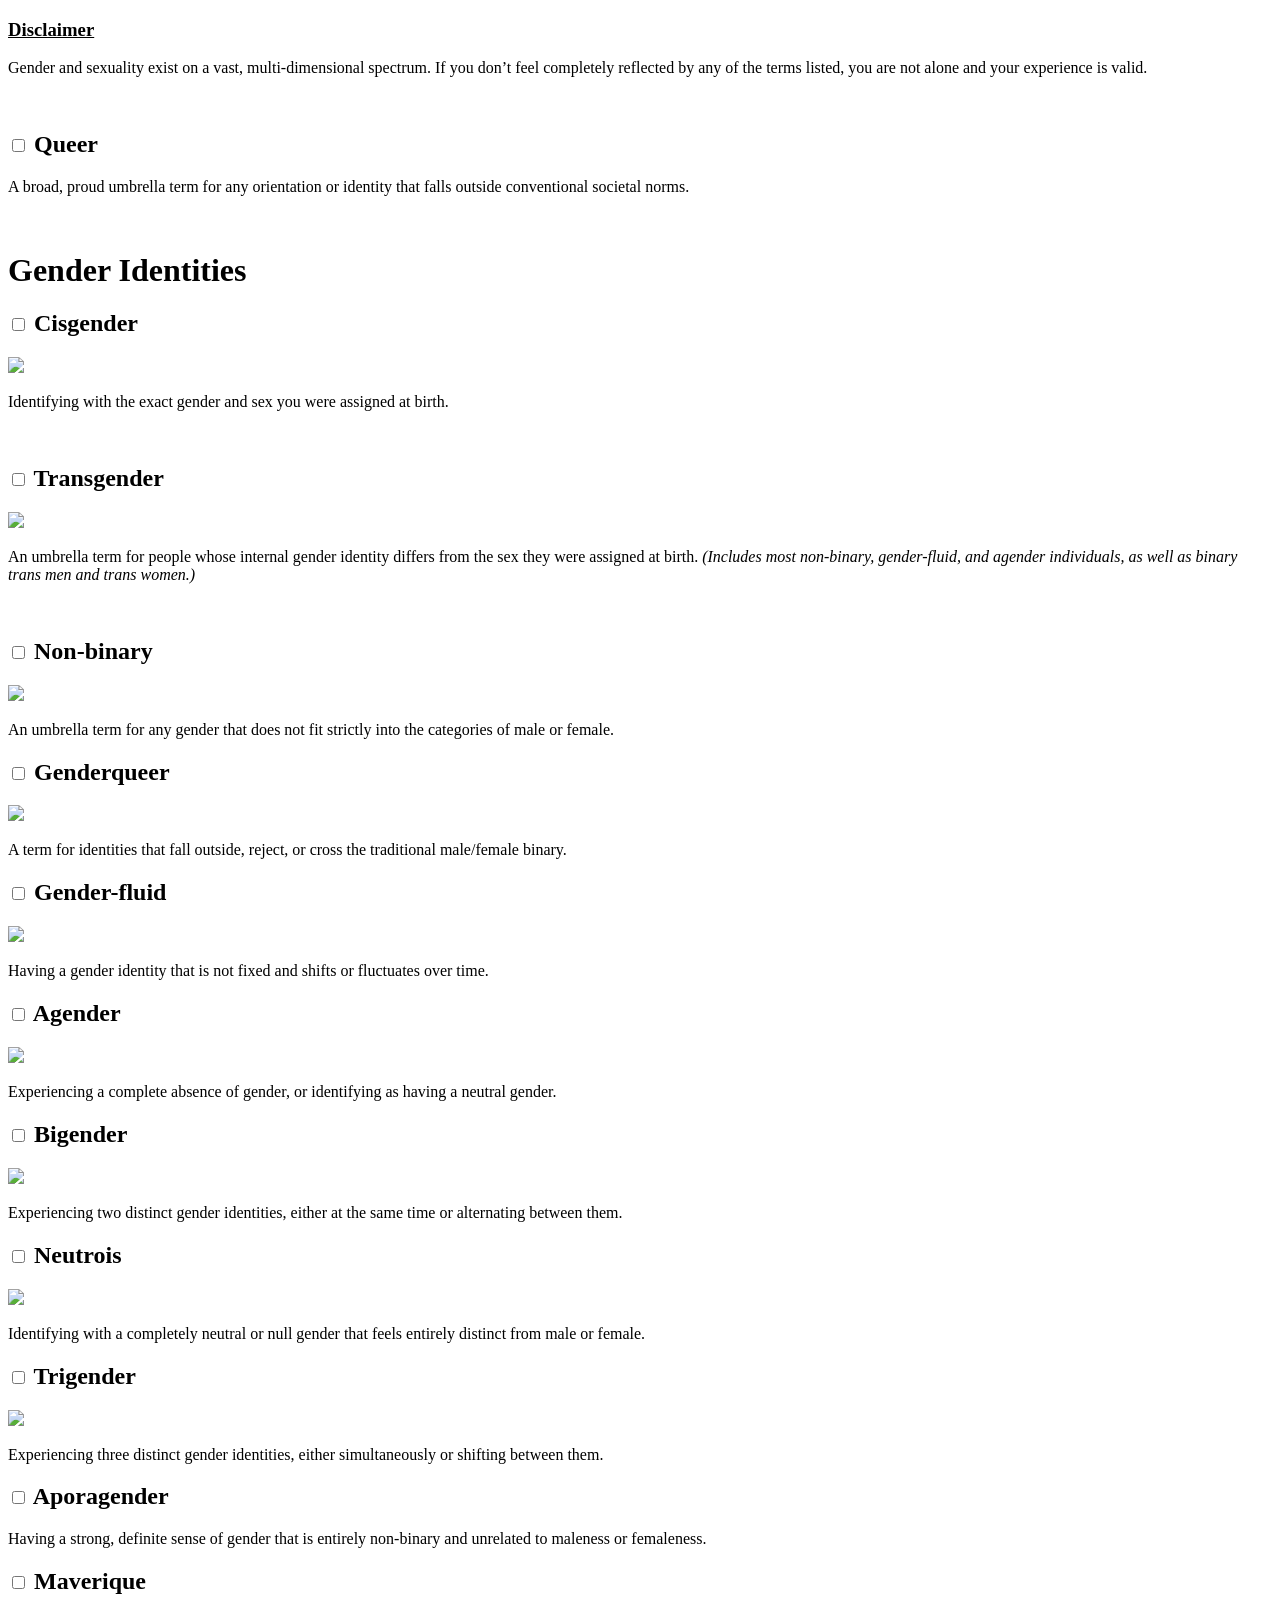
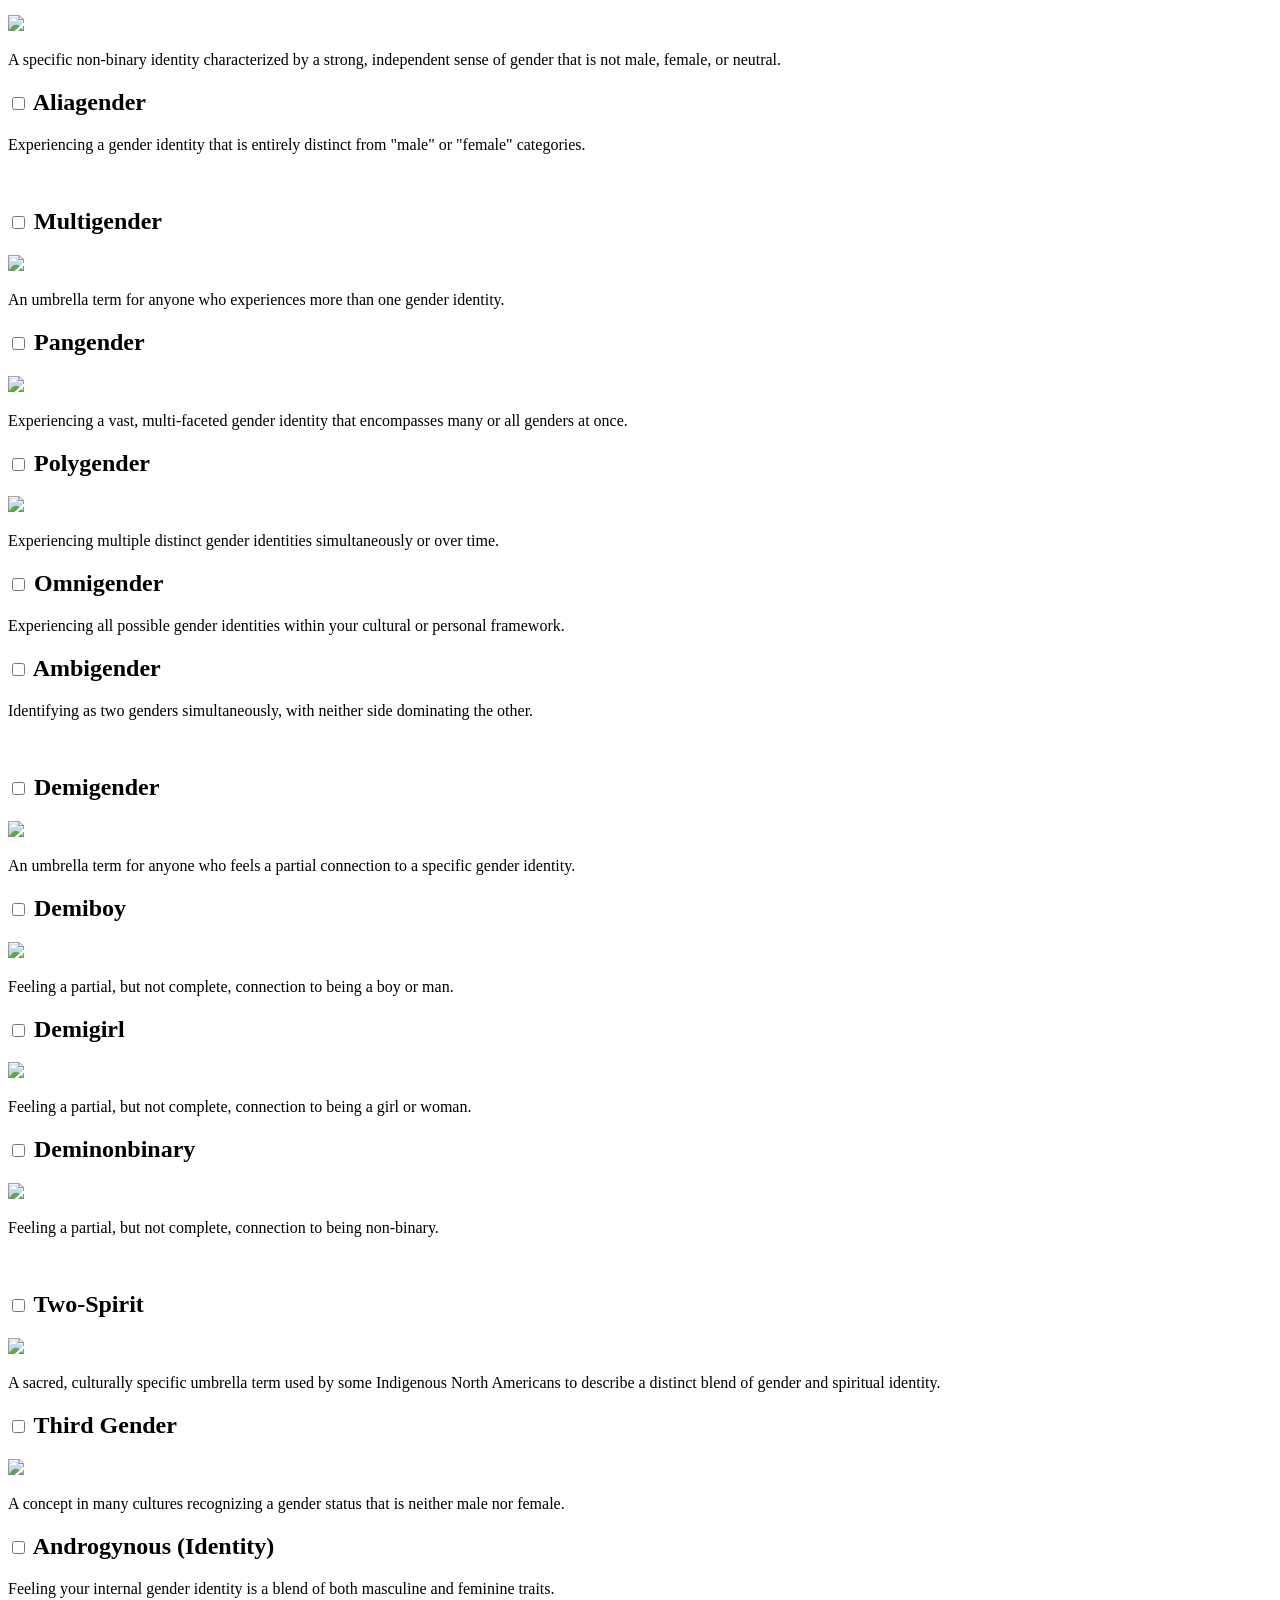
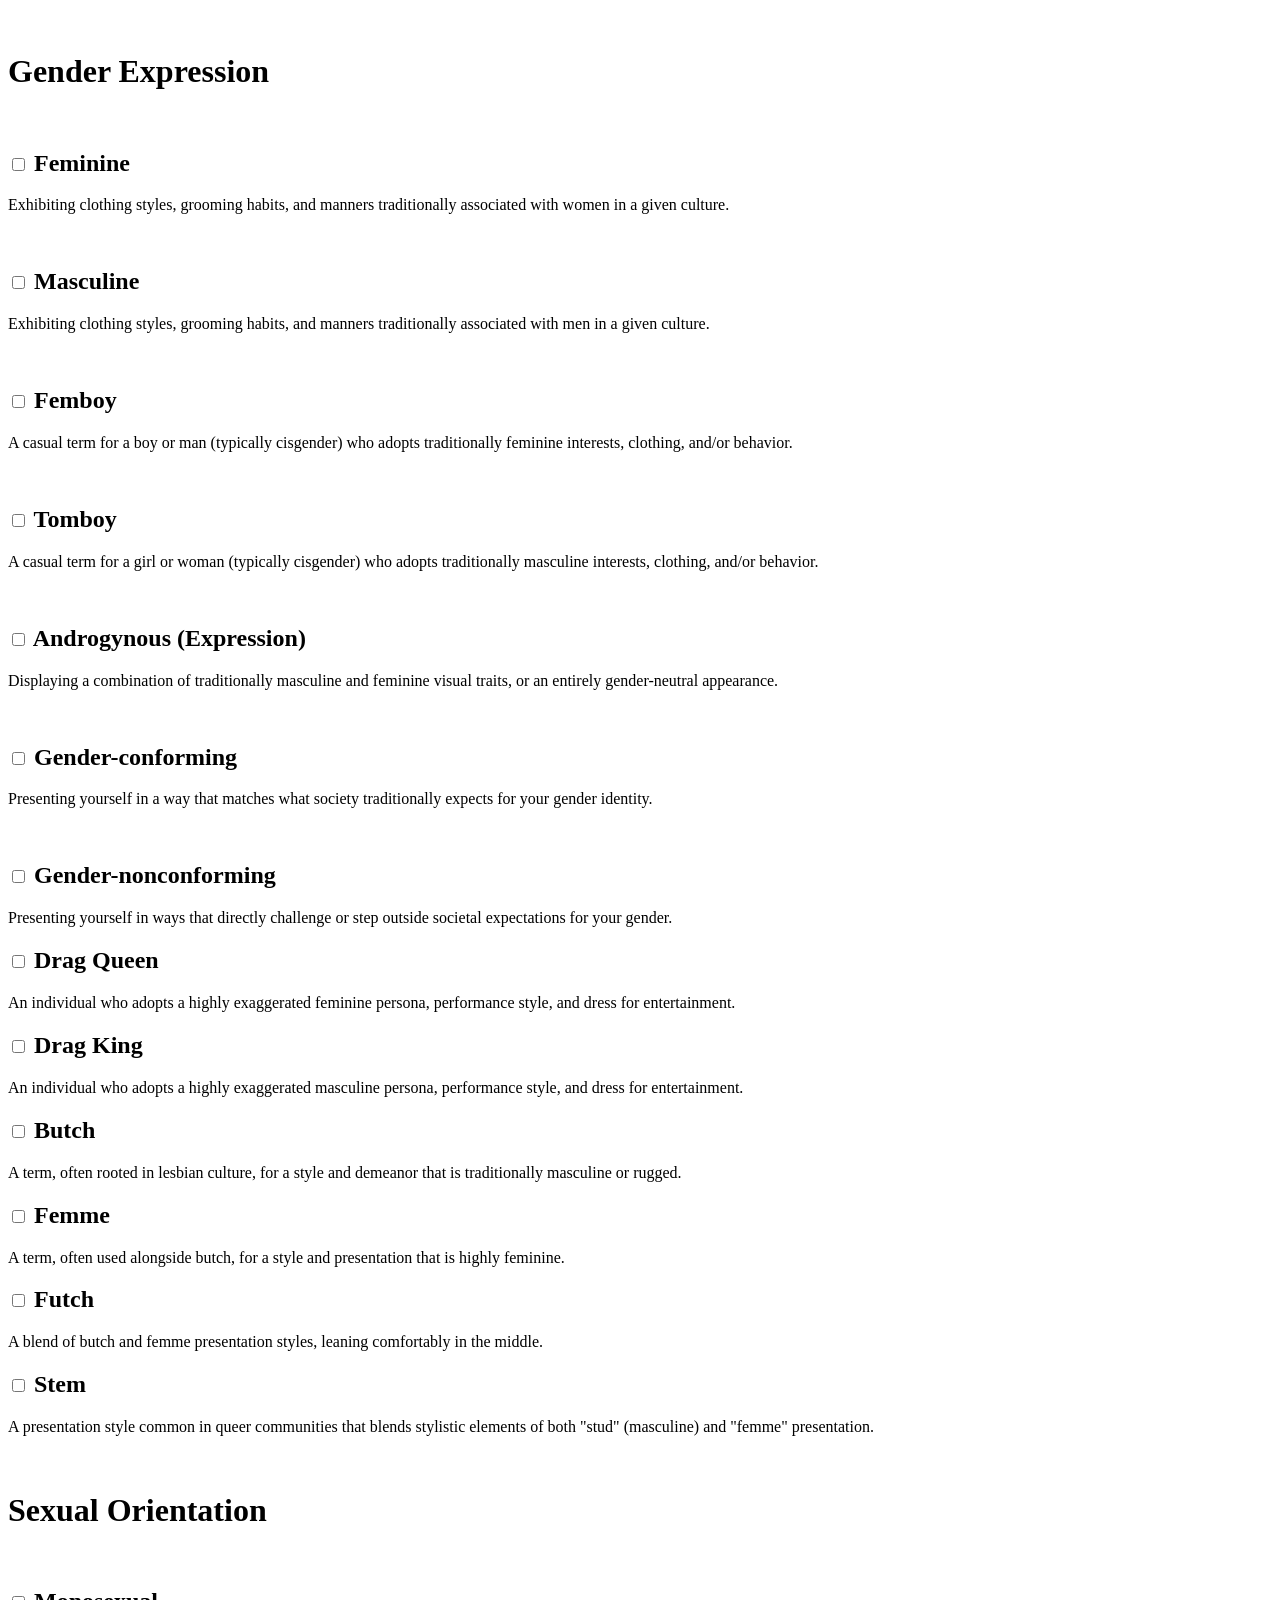
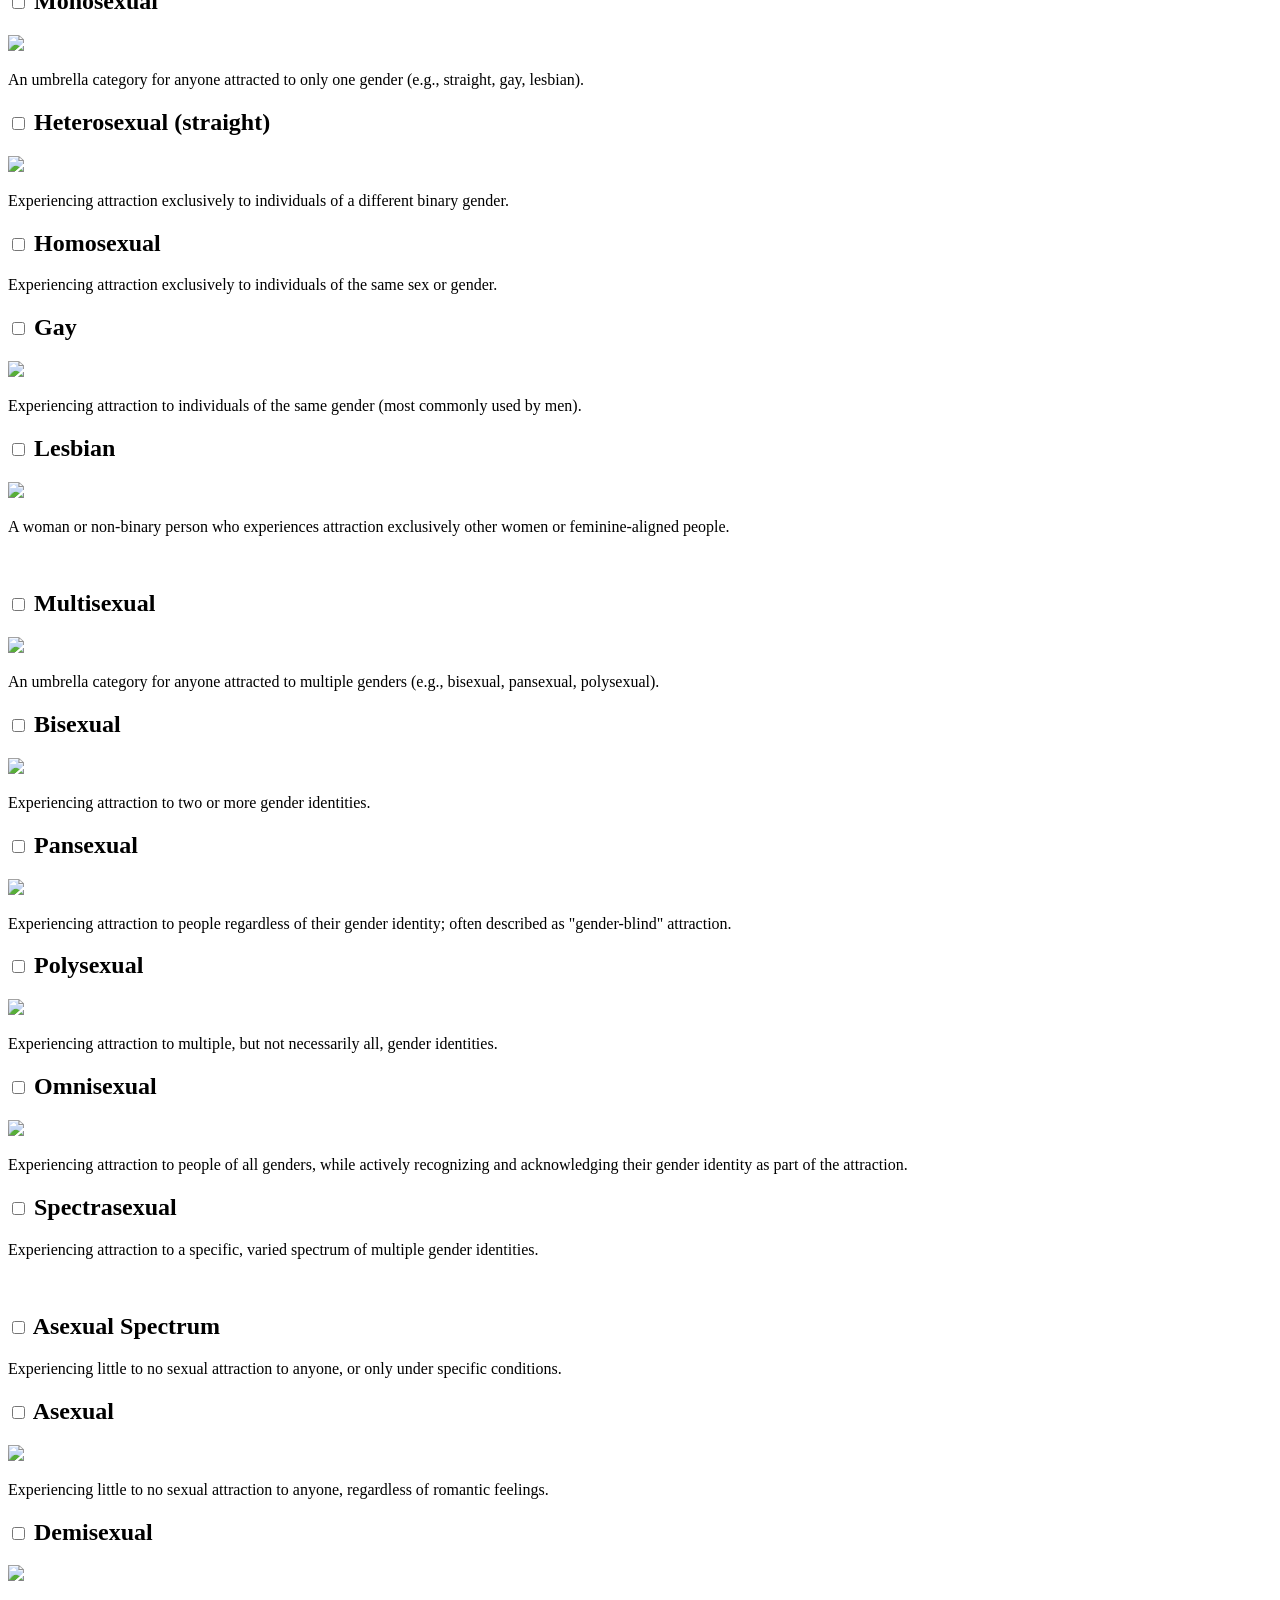
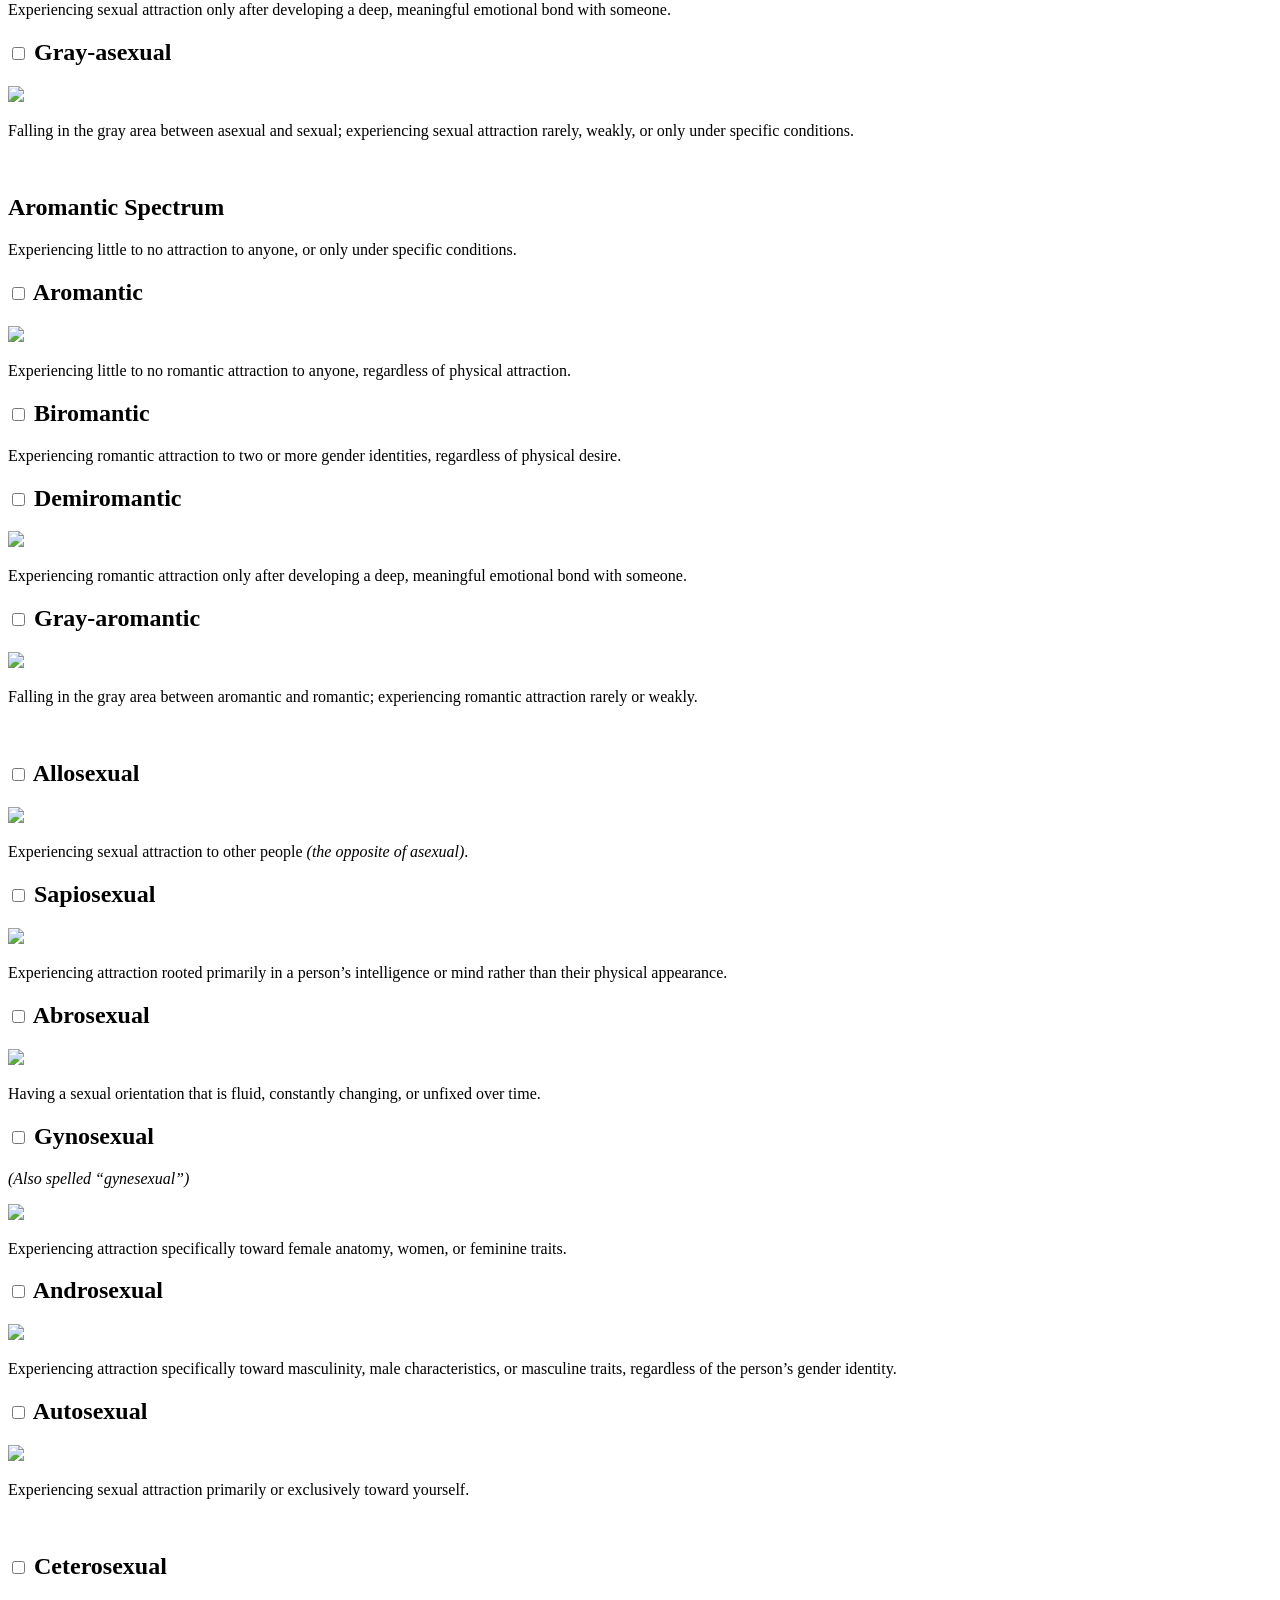
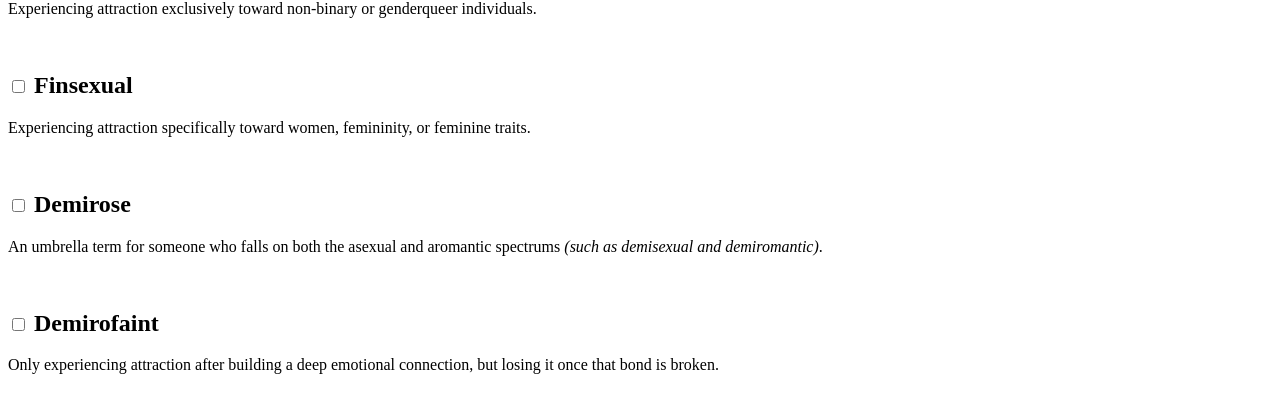
==== index.html @ 8e63e470 "Create index.html" ====
<!DOCTYPE html>
<html>
<head>
  <title>Queer Community Webpage</title>
</head>

<body>
  <h3><u>Disclaimer</u></h3>
  <p>Gender and sexuality exist on a vast, multi-dimensional spectrum. If you don&rsquo;t feel completely reflected by any of the terms listed, you are not alone and your experience is valid.</p>
  <br>

  <h2>
    <label class="text-select-label">
      <input type="checkbox" class="text-select-input">
      <span class="text-select-content">Queer</span>
    </label>
  </h2>
  <p>A broad, proud umbrella term for any orientation or identity that falls outside conventional societal norms.</p>
  <br>

<!--Start of Gender Identity section-->
  <div>
    <h1>Gender Identities</h1>
        
    <div class="container">
      <h2>
        <label class="text-select-label">
          <input type="checkbox" class="text-select-input">
          <span class="text-select-content">Cisgender</span>
        </label>
      </h2>
      <img src="https://thumb.wikimedia.org/wikipedia/commons/thumb/d/d6/Cisgender_flag.svg/3840px-Cisgender_flag.svg.png?utm_source=commons.wikimedia.org&utm_campaign=index&utm_content=thumbnail">
      <p>Identifying with the exact gender and sex you were assigned at birth.</p>
    </div>
    <br>

    <div class="container">
      <h2>
        <label class="text-select-label">
          <input type="checkbox" class="text-select-input">
          <span class="text-select-content">Transgender</span>
        </label>
      </h2>
      <img src="https://thumb.wikimedia.org/wikipedia/commons/thumb/b/b0/Transgender_Pride_flag.svg/1280px-Transgender_Pride_flag.svg.png?utm_source=en.wikipedia.org&utm_campaign=index&utm_content=thumbnail">
      <p>An umbrella term for people whose internal gender identity differs from the sex they were assigned at birth. <em>(Includes most non-binary, gender-fluid, and agender individuals, as well as binary trans men and trans women.)</em></p>
    </div>
    <br>

    <!--Start of Non-binary sub-section-->
    <div class="container">
      <h2>
        <label class="text-select-label">
          <input type="checkbox" class="text-select-input">
          <span class="text-select-content">Non-binary</span>
        </label>
      </h2>
      <img src="https://thumb.wikimedia.org/wikipedia/commons/thumb/7/75/Nonbinary_flag.svg/330px-Nonbinary_flag.svg.png?utm_source=en.wikipedia.org&utm_campaign=parser&utm_content=thumbnail">
      <p>An umbrella term for any gender that does not fit strictly into the categories of male or female.</p>
    </div>

    <!--Non-binary terms-->
    <div class="container">
      <h2 class="subcat">
        <label class="text-select-label">
          <input type="checkbox" class="text-select-input">
          <span class="text-select-content">Genderqueer</span>
        </label>
      </h2>
      <img src="https://encrypted-tbn0.gstatic.com/images?q=tbn:ANd9GcQ_RYmuR5musqLo5MTHscrtLmEoan19lnfuEw15rqZGDg&s=10" class="sml">
      <p class="subcat">A term for identities that fall outside, reject, or cross the traditional male/female binary.</p>
    </div>

    <div class="container">
      <h2 class="subcat">
    <label class="text-select-label">
      <input type="checkbox" class="text-select-input">
      <span class="text-select-content">Gender-fluid</span>
    </label>
  </h2>
      <img src="https://encrypted-tbn0.gstatic.com/images?q=tbn:ANd9GcS04IIxDiQj8FRqDTURrYHQix-iAlYciAl4gNnkFVHFbA&s=10" class="sml">
      <p class="subcat">Having a gender identity that is not fixed and shifts or fluctuates over time.</p>
    </div>

    <div class="container">
      <h2 class="subcat">
    <label class="text-select-label">
      <input type="checkbox" class="text-select-input">
      <span class="text-select-content">Agender</span>
    </label>
  </h2>
      <img src="https://thumb.wikimedia.org/wikipedia/commons/thumb/e/ed/Agender_pride_flag.svg/960px-Agender_pride_flag.svg.png?utm_source=commons.wikimedia.org&utm_campaign=index&utm_content=thumbnail" class="sml">
      <p class="subcat">Experiencing a complete absence of gender, or identifying as having a neutral gender.</p>
    </div>

    <div class="container">
      <h2 class="subcat">
        <label class="text-select-label">
          <input type="checkbox" class="text-select-input">
          <span class="text-select-content">Bigender</span>
        </label>
      </h2>
      <img src="https://thumb.wikimedia.org/wikipedia/commons/thumb/9/92/Bigender_Flag.svg/1280px-Bigender_Flag.svg.png?utm_source=commons.wikimedia.org&utm_campaign=index&utm_content=thumbnail" class="sml">
      <p class="subcat">Experiencing two distinct gender identities, either at the same time or alternating between them.</p>
    </div>

    <div class="container">
      <h2 class="subcat">
        <label class="text-select-label">
          <input type="checkbox" class="text-select-input">
          <span class="text-select-content">Neutrois</span>
        </label>
      </h2>
      <img src="https://thumb.wikimedia.org/wikipedia/commons/thumb/0/08/Neutrois_Flag.svg/1280px-Neutrois_Flag.svg.png?utm_source=en.wikipedia.org&utm_campaign=index&utm_content=thumbnail" class="sml">
      <p class="subcat">Identifying with a completely neutral or null gender that feels entirely distinct from male or female.</p>
    </div>

    <div class="container">
      <h2 class="subcat">
        <label class="text-select-label">
          <input type="checkbox" class="text-select-input">
          <span class="text-select-content">Trigender</span>
        </label>
      </h2>
      <img src="https://upload.wikimedia.org/wikipedia/commons/f/f6/Trigender_flag.svg?utm_source=en.wikipedia.org&utm_campaign=index&utm_content=original" class="sml">
      <p class="subcat">Experiencing three distinct gender identities, either simultaneously or shifting between them.</p>
    </div>

    <h2 class="subcat">
      <label class="text-select-label">
        <input type="checkbox" class="text-select-input">
        <span class="text-select-content">Aporagender</span>
      </label>
    </h2>
    <p class="subcat">Having a strong, definite sense of gender that is entirely non-binary and unrelated to maleness or femaleness.</p>
        
    <div class="container">
      <h2 class="subcat">
        <label class="text-select-label">
          <input type="checkbox" class="text-select-input">
          <span class="text-select-content">Maverique</span>
        </label>
      </h2>
      <img src="https://thumb.wikimedia.org/wikipedia/commons/thumb/3/3d/Maverique_flag.svg/3840px-Maverique_flag.svg.png?utm_source=commons.wikimedia.org&utm_campaign=index&utm_content=thumbnail" class="sml">
      <p class="subcat">A specific non-binary identity characterized by a strong, independent sense of gender that is not male, female, or neutral.</p>
    </div>

    <h2 class="subcat">
      <label class="text-select-label">
        <input type="checkbox" class="text-select-input">
        <span class="text-select-content">Aliagender</span>
      </label>
    </h2>
    <p class="subcat">Experiencing a gender identity that is entirely distinct from "male" or "female" categories.</p>
    <!--End of Non-binary sub-section-->
    <br>

    <!--Start of Multigender sub-section-->
        
    <div class="container">
      <h2>
        <label class="text-select-label">
          <input type="checkbox" class="text-select-input">
          <span class="text-select-content">Multigender</span>
        </label>
      </h2>
      <img src="https://upload.wikimedia.org/wikipedia/commons/3/3b/Multigender.png?utm_source=vi.wikipedia.org&utm_campaign=index&utm_content=original">
      <p>An umbrella term for anyone who experiences more than one gender identity.</p>
    </div>

        <!--Multigender terms-->
    <div class="container">
      <h2 class="subcat">
        <label class="text-select-label">
          <input type="checkbox" class="text-select-input">
          <span class="text-select-content">Pangender</span>
        </label>
      </h2>
      <img src="https://upload.wikimedia.org/wikipedia/commons/e/ec/Pangender_flag.svg?utm_source=commons.wikimedia.org&utm_campaign=index&utm_content=original" class="sml">
      <p class="subcat">Experiencing a vast, multi-faceted gender identity that encompasses many or all genders at once.</p>
    </div>

    <div class="container">
      <h2 class="subcat">
        <label class="text-select-label">
          <input type="checkbox" class="text-select-input">
          <span class="text-select-content">Polygender</span>
        </label>
      </h2>
      <img src="https://upload.wikimedia.org/wikipedia/commons/0/08/Polygender_Pride_Flag.png?utm_source=pt.wikipedia.org&utm_campaign=index&utm_content=original" class="sml">
      <p class="subcat">Experiencing multiple distinct gender identities simultaneously or over time.</p>
    </div>

    <h2 class="subcat">
      <label class="text-select-label">
        <input type="checkbox" class="text-select-input">
        <span class="text-select-content">Omnigender</span>
      </label>
    </h2>
    <p class="subcat">Experiencing all possible gender identities within your cultural or personal framework.</p>

    <h2 class="subcat">
      <label class="text-select-label">
        <input type="checkbox" class="text-select-input">
        <span class="text-select-content">Ambigender</span>
      </label>
    </h2>
    <p class="subcat">Identifying as two genders simultaneously, with neither side dominating the other.</p>
    <!--End of Multigender sub-section-->
    <br>

    <!--Start of Demigender sub-section-->
    <div class="container">
      <h2>
        <label class="text-select-label">
          <input type="checkbox" class="text-select-input">
          <span class="text-select-content">Demigender</span>
        </label>
      </h2>
      <img src="https://thumb.wikimedia.org/wikipedia/commons/thumb/7/7f/Demiflux_Pride_Flag.png/250px-Demiflux_Pride_Flag.png?utm_source=simple.wikipedia.org&utm_campaign=parser&utm_content=thumbnail">
      <p>An umbrella term for anyone who feels a partial connection to a specific gender identity.</p>
    </div>

    <!--Demigender terms-->
    <div class="container">
      <h2 class="subcat">
        <label class="text-select-label">
          <input type="checkbox" class="text-select-input">
          <span class="text-select-content">Demiboy</span>
        </label>
      </h2>
      <img src="https://thumb.wikimedia.org/wikipedia/commons/thumb/3/3a/Demiboy_Flag.svg/3840px-Demiboy_Flag.svg.png?utm_source=commons.wikimedia.org&utm_campaign=index&utm_content=thumbnail" class="sml">
      <p class="subcat">Feeling a partial, but not complete, connection to being a boy or man.</p>
    </div>

    <div class="container">
      <h2 class="subcat">
        <label class="text-select-label">
          <input type="checkbox" class="text-select-input">
          <span class="text-select-content">Demigirl</span>
        </label>
      </h2>
      <img src="https://thumb.wikimedia.org/wikipedia/commons/thumb/7/73/Demigirl_Flag.svg/3840px-Demigirl_Flag.svg.png?utm_source=commons.wikimedia.org&utm_campaign=index&utm_content=thumbnail" class="sml">
      <p class="subcat">Feeling a partial, but not complete, connection to being a girl or woman.</p>
    </div>

    <div class="container">
      <h2 class="subcat">
        <label class="text-select-label">
          <input type="checkbox" class="text-select-input">
          <span class="text-select-content">Deminonbinary</span>
        </label>
      </h2>
      <img src="https://thumb.wikimedia.org/wikipedia/commons/thumb/8/83/Deminonbinary_flag.svg/3840px-Deminonbinary_flag.svg.png?utm_source=commons.wikimedia.org&utm_campaign=index&utm_content=thumbnail" class="sml">
      <p class="subcat">Feeling a partial, but not complete, connection to being non-binary.</p>
    </div>
    <!--End of Demigender sub-section-->
    <br>

    <div class="container">
      <h2>
        <label class="text-select-label">
          <input type="checkbox" class="text-select-input">
          <span class="text-select-content">Two-Spirit</span>
        </label>
      </h2>
      <img src="https://thumb.wikimedia.org/wikipedia/commons/thumb/7/77/Two-Spirit_Flag.svg/3840px-Two-Spirit_Flag.svg.png?utm_source=commons.wikimedia.org&utm_campaign=index&utm_content=thumbnail">
      <p>A sacred, culturally specific umbrella term used by some Indigenous North Americans to describe a distinct blend of gender and spiritual identity.</p>
    </div>

    <div class="container">
      <h2>
        <label class="text-select-label">
          <input type="checkbox" class="text-select-input">
          <span class="text-select-content">Third Gender</span>
        </label>
      </h2>
      <img src="https://thumb.wikimedia.org/wikipedia/commons/thumb/4/4d/Third_Gender_Flag.svg/3840px-Third_Gender_Flag.svg.png?utm_source=commons.wikimedia.org&utm_campaign=index&utm_content=thumbnail">
      <p>A concept in many cultures recognizing a gender status that is neither male nor female.</p>
    </div>

    <h2>
      <label class="text-select-label">
        <input type="checkbox" class="text-select-input">
        <span class="text-select-content">Androgynous (Identity)</span>
      </label>
    </h2>
    <p>Feeling your internal gender identity is a blend of both masculine and feminine traits.</p>
  </div>
<!--End of Gender Identity section-->
  <br>

<!--Start of Gender Expression section-->
  <div>
    <h1>Gender Expression</h1>
    <br>

    <h2>
      <label class="text-select-label">
        <input type="checkbox" class="text-select-input">
        <span class="text-select-content">Feminine</span>
      </label>
    </h2>
    <p>Exhibiting clothing styles, grooming habits, and manners traditionally associated with women in a given culture.</p>
    <br>

    <h2>
      <label class="text-select-label">
        <input type="checkbox" class="text-select-input">
        <span class="text-select-content">Masculine</span>
      </label>
    </h2>
    <p>Exhibiting clothing styles, grooming habits, and manners traditionally associated with men in a given culture.</p>
    <br>

    <h2>
      <label class="text-select-label">
        <input type="checkbox" class="text-select-input">
        <span class="text-select-content">Femboy</span>
      </label>
    </h2>
    <p>A casual term for a boy or man (typically cisgender) who adopts traditionally feminine interests, clothing, and/or behavior.</p>
    <br>

    <h2>
      <label class="text-select-label">
        <input type="checkbox" class="text-select-input">
        <span class="text-select-content">Tomboy</span>
      </label>
    </h2>
    <p>A casual term for a girl or woman (typically cisgender) who adopts traditionally masculine interests, clothing, and/or behavior.</p>
    <br>

    <h2>
      <label class="text-select-label">
        <input type="checkbox" class="text-select-input">
        <span class="text-select-content">Androgynous (Expression)</span>
      </label>
    </h2>
    <p>Displaying a combination of traditionally masculine and feminine visual traits, or an entirely gender-neutral appearance.</p>
    <br>

    <h2>
      <label class="text-select-label">
        <input type="checkbox" class="text-select-input">
        <span class="text-select-content">Gender-conforming</span>
      </label>
    </h2>
    <p>Presenting yourself in a way that matches what society traditionally expects for your gender identity.</p>
    <br>

    <!--Start of Gender-nonconforming sub-section-->
    <h2>
      <label class="text-select-label">
        <input type="checkbox" class="text-select-input">
        <span class="text-select-content">Gender-nonconforming</span>
      </label>
    </h2>
    <p>Presenting yourself in ways that directly challenge or step outside societal expectations for your gender.</p>

    <!--Gender-nonconforming terms-->
    <h2 class="subcat">
      <label class="text-select-label">
        <input type="checkbox" class="text-select-input">
        <span class="text-select-content">Drag Queen</span>
      </label>
    </h2>
    <p class="subcat">An individual who adopts a highly exaggerated feminine persona, performance style, and dress for entertainment.</p>

    <h2 class="subcat">
      <label class="text-select-label">
        <input type="checkbox" class="text-select-input">
        <span class="text-select-content">Drag King</span>
      </label>
    </h2>
    <p class="subcat">An individual who adopts a highly exaggerated masculine persona, performance style, and dress for entertainment.</p>

    <h2 class="subcat">
      <label class="text-select-label">
        <input type="checkbox" class="text-select-input">
        <span class="text-select-content">Butch</span>
      </label>
    </h2>
    <p class="subcat">A term, often rooted in lesbian culture, for a style and demeanor that is traditionally masculine or rugged.</p>

    <h2 class="subcat">
      <label class="text-select-label">
        <input type="checkbox" class="text-select-input">
        <span class="text-select-content">Femme</span>
      </label>
    </h2>
    <p class="subcat">A term, often used alongside butch, for a style and presentation that is highly feminine.</p>

    <h2 class="subcat">
      <label class="text-select-label">
        <input type="checkbox" class="text-select-input">
        <span class="text-select-content">Futch</span>
      </label>
    </h2>
    <p class="subcat">A blend of butch and femme presentation styles, leaning comfortably in the middle.</p>

    <h2 class="subcat">
      <label class="text-select-label">
        <input type="checkbox" class="text-select-input">
        <span class="text-select-content">Stem</span>
      </label>
    </h2>
    <p class="subcat">A presentation style common in queer communities that blends stylistic elements of both "stud" (masculine) and "femme" presentation.</p>
    <!--End of Gender-nonconforming sub-section-->
  </div>
<!--End of Gender Expression section-->
  <br>

<!--Start of Sexual Orientation section-->
  <div>
    <h1>Sexual Orientation</h1>
    <br>
            
    <!--Start of Monosexual sub-section-->
    <div class="container">
      <h2>
        <label class="text-select-label">
          <input type="checkbox" class="text-select-input">
          <span class="text-select-content">Monosexual</span>
        </label>
      </h2>
      <img src="https://thumb.wikimedia.org/wikipedia/commons/thumb/7/7f/Monosexual_flag.svg/3840px-Monosexual_flag.svg.png?utm_source=es.wikipedia.org&utm_campaign=index&utm_content=thumbnail">
      <p>An umbrella category for anyone attracted to only one gender (e.g., straight, gay, lesbian).</p>
    </div>

    <!--Monosexual terms-->
    <div class="container">
      <h2 class="subcat">
        <label class="text-select-label">
          <input type="checkbox" class="text-select-input">
          <span class="text-select-content">Heterosexual (straight)</span>
        </label>
      </h2>
      <img src="https://thumb.wikimedia.org/wikipedia/commons/thumb/4/4e/Heterosexual_flag_%28black-grey-white%29.svg/3840px-Heterosexual_flag_%28black-grey-white%29.svg.png?utm_source=commons.wikimedia.org&utm_campaign=index&utm_content=thumbnail" class="sml">
      <p class="subcat">Experiencing attraction exclusively to individuals of a different binary gender.</p>
    </div>

    <h2 class="subcat">
      <label class="text-select-label">
        <input type="checkbox" class="text-select-input">
        <span class="text-select-content">Homosexual</span>
      </label>
    </h2>
    <p class="subcat">Experiencing attraction exclusively to individuals of the same sex or gender.</p>

    <div class="container">
      <h2 class="subcat">
        <label class="text-select-label">
          <input type="checkbox" class="text-select-input">
          <span class="text-select-content">Gay</span>
        </label>
      </h2>
      <img src="https://thumb.wikimedia.org/wikipedia/commons/thumb/7/7d/5-striped_New_Gay_Male_Pride_Flag.svg/3840px-5-striped_New_Gay_Male_Pride_Flag.svg.png?utm_source=commons.wikimedia.org&utm_campaign=index&utm_content=thumbnail" class="sml">
      <p class="subcat">Experiencing attraction to individuals of the same gender (most commonly used by men).</p>
    </div>

    <div class="container">
      <h2 class="subcat">
        <label class="text-select-label">
          <input type="checkbox" class="text-select-input">
          <span class="text-select-content">Lesbian</span>
        </label>
      </h2>
      <img src="https://thumb.wikimedia.org/wikipedia/commons/thumb/3/35/Lesbian_Pride_Flag_2019.svg/3840px-Lesbian_Pride_Flag_2019.svg.png?utm_source=commons.wikimedia.org&utm_campaign=index&utm_content=thumbnail" class="sml">
      <p class="subcat">A woman or non-binary person who experiences attraction exclusively other women or feminine-aligned people.</p>
    </div>
    <!--End of Monosexual sub-section-->
    <br>

    <!--Start of Multisexual sub-section-->
    <div class="container">
      <h2>
        <label class="text-select-label">
          <input type="checkbox" class="text-select-input">
          <span class="text-select-content">Multisexual</span>
        </label>
      </h2>
      <img src="https://thumb.wikimedia.org/wikipedia/commons/thumb/1/15/Multisexual_flag.svg/3840px-Multisexual_flag.svg.png?utm_source=es.wikipedia.org&utm_campaign=index&utm_content=thumbnail">
      <p>An umbrella category for anyone attracted to multiple genders (e.g., bisexual, pansexual, polysexual).</p>
    </div>

    <!--Multisexual terms-->
    <div class="container">
      <h2 class="subcat">
        <label class="text-select-label">
          <input type="checkbox" class="text-select-input">
          <span class="text-select-content">Bisexual</span>
        </label>
      </h2>
      <img src="https://thumb.wikimedia.org/wikipedia/commons/thumb/2/2a/Bisexual_Pride_Flag.svg/1280px-Bisexual_Pride_Flag.svg.png?utm_source=commons.wikimedia.org&utm_campaign=index&utm_content=thumbnail" class="sml">
      <p class="subcat">Experiencing attraction to two or more gender identities.</p>
    </div>

    <div class="container">
      <h2 class="subcat">
        <label class="text-select-label">
          <input type="checkbox" class="text-select-input">
          <span class="text-select-content">Pansexual</span>
        </label>
      </h2>
      <img src="https://thumb.wikimedia.org/wikipedia/commons/thumb/a/a2/Pansexuality_Pride_Flag.svg/1280px-Pansexuality_Pride_Flag.svg.png?utm_source=commons.wikimedia.org&utm_campaign=index&utm_content=thumbnail" class="sml">
      <p class="subcat">Experiencing attraction to people regardless of their gender identity; often described as "gender-blind" attraction.</p>
    </div>

    <div class="container">
      <h2 class="subcat">
        <label class="text-select-label">
          <input type="checkbox" class="text-select-input">
          <span class="text-select-content">Polysexual</span>
        </label>
      </h2>
      <img src="https://thumb.wikimedia.org/wikipedia/commons/thumb/a/ae/Polysexuality_Pride_Flag.svg/1280px-Polysexuality_Pride_Flag.svg.png?utm_source=commons.wikimedia.org&utm_campaign=index&utm_content=thumbnail" class="sml">
      <p class="subcat">Experiencing attraction to multiple, but not necessarily all, gender identities.</p>
    </div>

    <div class="container">
      <h2 class="subcat">
        <label class="text-select-label">
          <input type="checkbox" class="text-select-input">
          <span class="text-select-content">Omnisexual</span>
        </label>
      </h2>
      <img src="https://thumb.wikimedia.org/wikipedia/commons/thumb/0/0b/Omnisexuality_flag.svg/3840px-Omnisexuality_flag.svg.png?utm_source=commons.wikimedia.org&utm_campaign=index&utm_content=thumbnail" class="sml">
      <p class="subcat">Experiencing attraction to people of all genders, while actively recognizing and acknowledging their gender identity as part of the attraction.</p>
    </div>

    <h2 class="subcat">
      <label class="text-select-label">
        <input type="checkbox" class="text-select-input">
        <span class="text-select-content">Spectrasexual</span>
      </label>
    </h2>
    <p class="subcat">Experiencing attraction to a specific, varied spectrum of multiple gender identities.</p>
    <!--End of Multisexual/Plurisexual sub-section-->
    <br>

    <!--Start of Asexual Spectrum sub-section-->
    <h2>
      <label class="text-select-label">
        <input type="checkbox" class="text-select-input">
        <span class="text-select-content">Asexual Spectrum</span>
      </label>
    </h2>
    <p>Experiencing little to no sexual attraction to anyone, or only under specific conditions.</p>

    <!--Asexual Spectrum terms-->
    <div class="container">
      <h2 class="subcat">
        <label class="text-select-label">
          <input type="checkbox" class="text-select-input">
          <span class="text-select-content">Asexual</span>
        </label>
      </h2>
      <img src="https://encrypted-tbn0.gstatic.com/images?q=tbn:ANd9GcQlNnPOMuJDkQTLS37wNELNTOVIk704mRY-nWPMnZ-V2g&s=10" class="sml">
      <p class="subcat">Experiencing little to no sexual attraction to anyone, regardless of romantic feelings.</p>
    </div>

    <div class="container">
      <h2 class="subcat">
        <label class="text-select-label">
          <input type="checkbox" class="text-select-input">
          <span class="text-select-content">Demisexual</span>
        </label>
      </h2>
      <img src="https://thumb.wikimedia.org/wikipedia/commons/thumb/a/a7/Demisexual_Pride_Flag.svg/3840px-Demisexual_Pride_Flag.svg.png?utm_source=commons.wikimedia.org&utm_campaign=index&utm_content=thumbnail" class="sml">
      <p class="subcat">Experiencing sexual attraction only after developing a deep, meaningful emotional bond with someone.</p>
    </div>

    <div class="container">
      <h2 class="subcat">
        <label class="text-select-label">
          <input type="checkbox" class="text-select-input">
          <span class="text-select-content">Gray-asexual</span>
        </label>
      </h2>
      <img src="https://thumb.wikimedia.org/wikipedia/commons/thumb/9/95/Grey_asexuality_flag.svg/3840px-Grey_asexuality_flag.svg.png?utm_source=commons.wikimedia.org&utm_campaign=index&utm_content=thumbnail" class="sml">
      <p class="subcat">Falling in the gray area between asexual and sexual; experiencing sexual attraction rarely, weakly, or only under specific conditions.</p>
    </div>
    <!--End of Asexual Spectrum sub-section-->
    <br>

    <!--Start of Aromantic Spectrum sub-section-->
    <h2>Aromantic Spectrum</h2>
    <p>Experiencing little to no attraction to anyone, or only under specific conditions.</p>

    <!--Aromantic Spectrum terms-->
    <div class="container">
      <h2 class="subcat">
        <label class="text-select-label">
          <input type="checkbox" class="text-select-input">
          <span class="text-select-content">Aromantic</span>
        </label>
      </h2>
      <img src="https://thumb.wikimedia.org/wikipedia/commons/thumb/a/ad/Aromantic_Pride_Flag.svg/1280px-Aromantic_Pride_Flag.svg.png?utm_source=commons.wikimedia.org&utm_campaign=index&utm_content=thumbnail" class="sml">
      <p class="subcat">Experiencing little to no romantic attraction to anyone, regardless of physical attraction.</p>
    </div>

    <h2 class="subcat">
      <label class="text-select-label">
        <input type="checkbox" class="text-select-input">
        <span class="text-select-content">Biromantic</span>
      </label>
    </h2>
    <p class="subcat">Experiencing romantic attraction to two or more gender identities, regardless of physical desire.</p>

    <div class="container">
      <h2 class="subcat">
        <label class="text-select-label">
          <input type="checkbox" class="text-select-input">
          <span class="text-select-content">Demiromantic</span>
        </label>
      </h2>
      <img src="https://thumb.wikimedia.org/wikipedia/commons/thumb/3/36/Demiromantic_Pride_Flag.svg/960px-Demiromantic_Pride_Flag.svg.png?utm_source=commons.wikimedia.org&utm_campaign=index&utm_content=thumbnail" class="sml">
      <p>Experiencing romantic attraction only after developing a deep, meaningful emotional bond with someone.</p>
    </div>

    <div class="container">
      <h2 class="subcat">
        <label class="text-select-label">
          <input type="checkbox" class="text-select-input">
          <span class="text-select-content">Gray-aromantic</span>
        </label>
      </h2>
      <img src="https://upload.wikimedia.org/wikipedia/commons/f/f3/Gray-aromantic_Pride_Flag.png?utm_source=commons.wikimedia.org&utm_campaign=index&utm_content=original" class="sml">
      <p class="subcat">Falling in the gray area between aromantic and romantic; experiencing romantic attraction rarely or weakly.</p>
    </div>
    <!--End of Aromantic Spectrum sub-section-->
    <br>

    <div class="container">
      <h2>
        <label class="text-select-label">
          <input type="checkbox" class="text-select-input">
          <span class="text-select-content">Allosexual</span>
        </label>
      </h2>
      <img src="https://thumb.wikimedia.org/wikipedia/commons/thumb/f/f5/Allosexual_flag.svg/3840px-Allosexual_flag.svg.png?utm_source=commons.wikimedia.org&utm_campaign=index&utm_content=thumbnail">
      <p>Experiencing sexual attraction to other people <em>(the opposite of asexual)</em>.</p>
    </div>

    <div class="container">
      <h2>
        <label class="text-select-label">
          <input type="checkbox" class="text-select-input">
          <span class="text-select-content">Sapiosexual</span>
        </label>
      </h2>
      <img src="https://upload.wikimedia.org/wikipedia/commons/3/39/Sapiosexual_flag.png?utm_source=de.wikipedia.org&utm_campaign=index&utm_content=original">
      <p>Experiencing attraction rooted primarily in a person&rsquo;s intelligence or mind rather than their physical appearance.</p>
    </div>

    <div class="container">
      <h2>
        <label class="text-select-label">
          <input type="checkbox" class="text-select-input">
          <span class="text-select-content">Abrosexual</span>
        </label>
      </h2>
      <img src="https://thumb.wikimedia.org/wikipedia/commons/thumb/c/c2/Abrosexual_flag.svg/3840px-Abrosexual_flag.svg.png?utm_source=commons.wikimedia.org&utm_campaign=index&utm_content=thumbnail">
      <p>Having a sexual orientation that is fluid, constantly changing, or unfixed over time.</p>
    </div>

    <div class="container">
      <h2>
        <label class="text-select-label">
          <input type="checkbox" class="text-select-input">
          <span class="text-select-content">Gynosexual</span>
        </label>
      </h2>
      <p><em>(Also spelled &ldquo;gynesexual&rdquo;)</em></p>
      <img src="https://upload.wikimedia.org/wikipedia/commons/1/18/Gynesexual_Pride_Flag.png?utm_source=commons.wikimedia.org&utm_campaign=index&utm_content=original">
      <p>Experiencing attraction specifically toward female anatomy, women, or feminine traits.</p>
    </div>

    <div class="container">
      <h2>
        <label class="text-select-label">
          <input type="checkbox" class="text-select-input">
          <span class="text-select-content">Androsexual</span>
        </label>
      </h2>
      <img src="https://upload.wikimedia.org/wikipedia/commons/0/03/Androsexual_Pride_Flag.png?utm_source=commons.wikimedia.org&utm_campaign=index&utm_content=original">
      <p>Experiencing attraction specifically toward masculinity, male characteristics, or masculine traits, regardless of the person&rsquo;s gender identity.</p>
    </div>
        
    <div class="container">
      <h2>
        <label class="text-select-label">
          <input type="checkbox" class="text-select-input">
          <span class="text-select-content">Autosexual</span>
        </label>
      </h2>
      <img src="https://upload.wikimedia.org/wikipedia/commons/3/3d/Flag_of_autosexuality.png?utm_source=commons.wikimedia.org&utm_campaign=index&utm_content=original">
      <p>Experiencing sexual attraction primarily or exclusively toward yourself.</p>
    </div>
    <br>

    <h2>
      <label class="text-select-label">
        <input type="checkbox" class="text-select-input">
        <span class="text-select-content">Ceterosexual</span>
      </label>
    </h2>
    <p>Experiencing attraction exclusively toward non-binary or genderqueer individuals.</p>
    <br>

    <h2>
      <label class="text-select-label">
        <input type="checkbox" class="text-select-input">
        <span class="text-select-content">Finsexual</span>
      </label>
    </h2>
    <p>Experiencing attraction specifically toward women, femininity, or feminine traits.</p>
    <br>

    <h2>
      <label class="text-select-label">
        <input type="checkbox" class="text-select-input">
        <span class="text-select-content">Demirose</span>
      </label>
    </h2>
    <p>An umbrella term for someone who falls on both the asexual and aromantic spectrums <em>(such as demisexual and demiromantic)</em>.</p>
    <br>

    <h2>
      <label class="text-select-label">
        <input type="checkbox" class="text-select-input">
        <span class="text-select-content">Demirofaint</span>
      </label>
    </h2>
    <p>Only experiencing attraction after building a deep emotional connection, but losing it once that bond is broken.</p>
  </div>
<!---End of Sexual Orientation section--->
  <br>
</body>
</html>
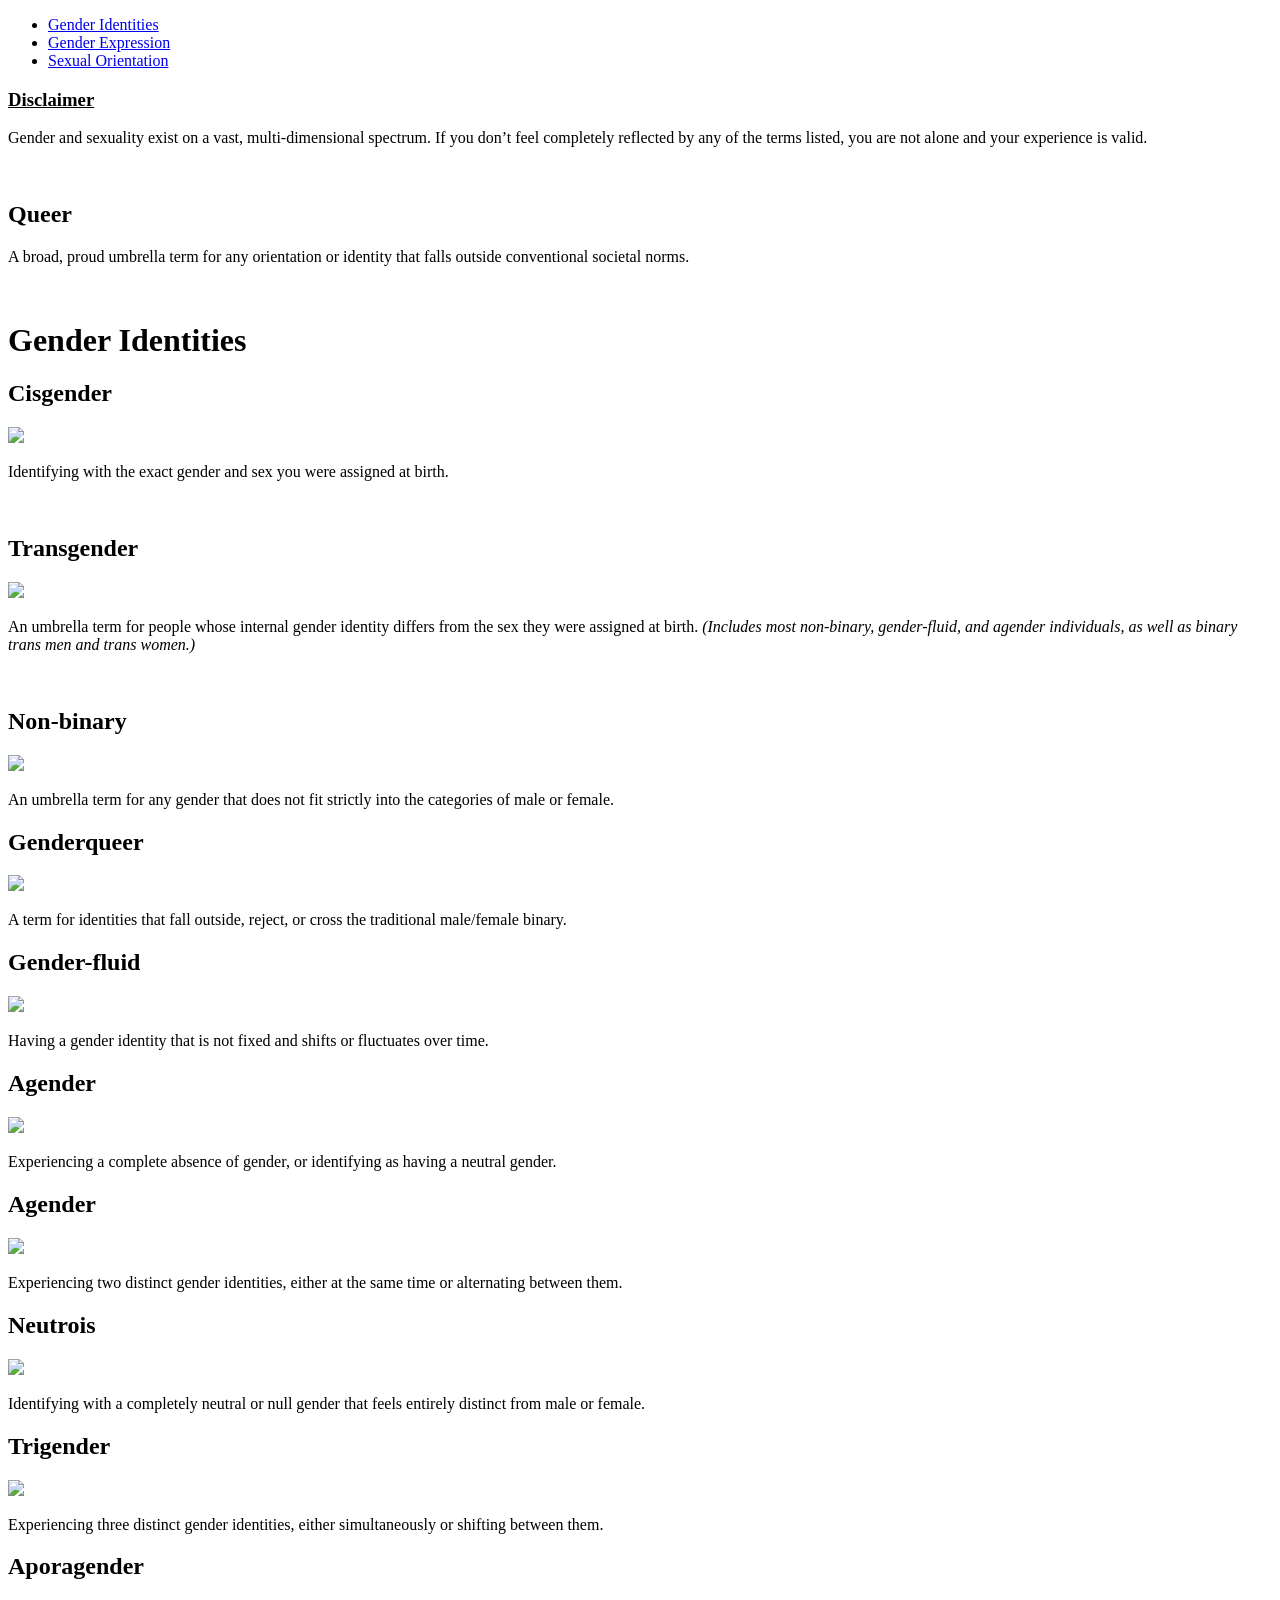
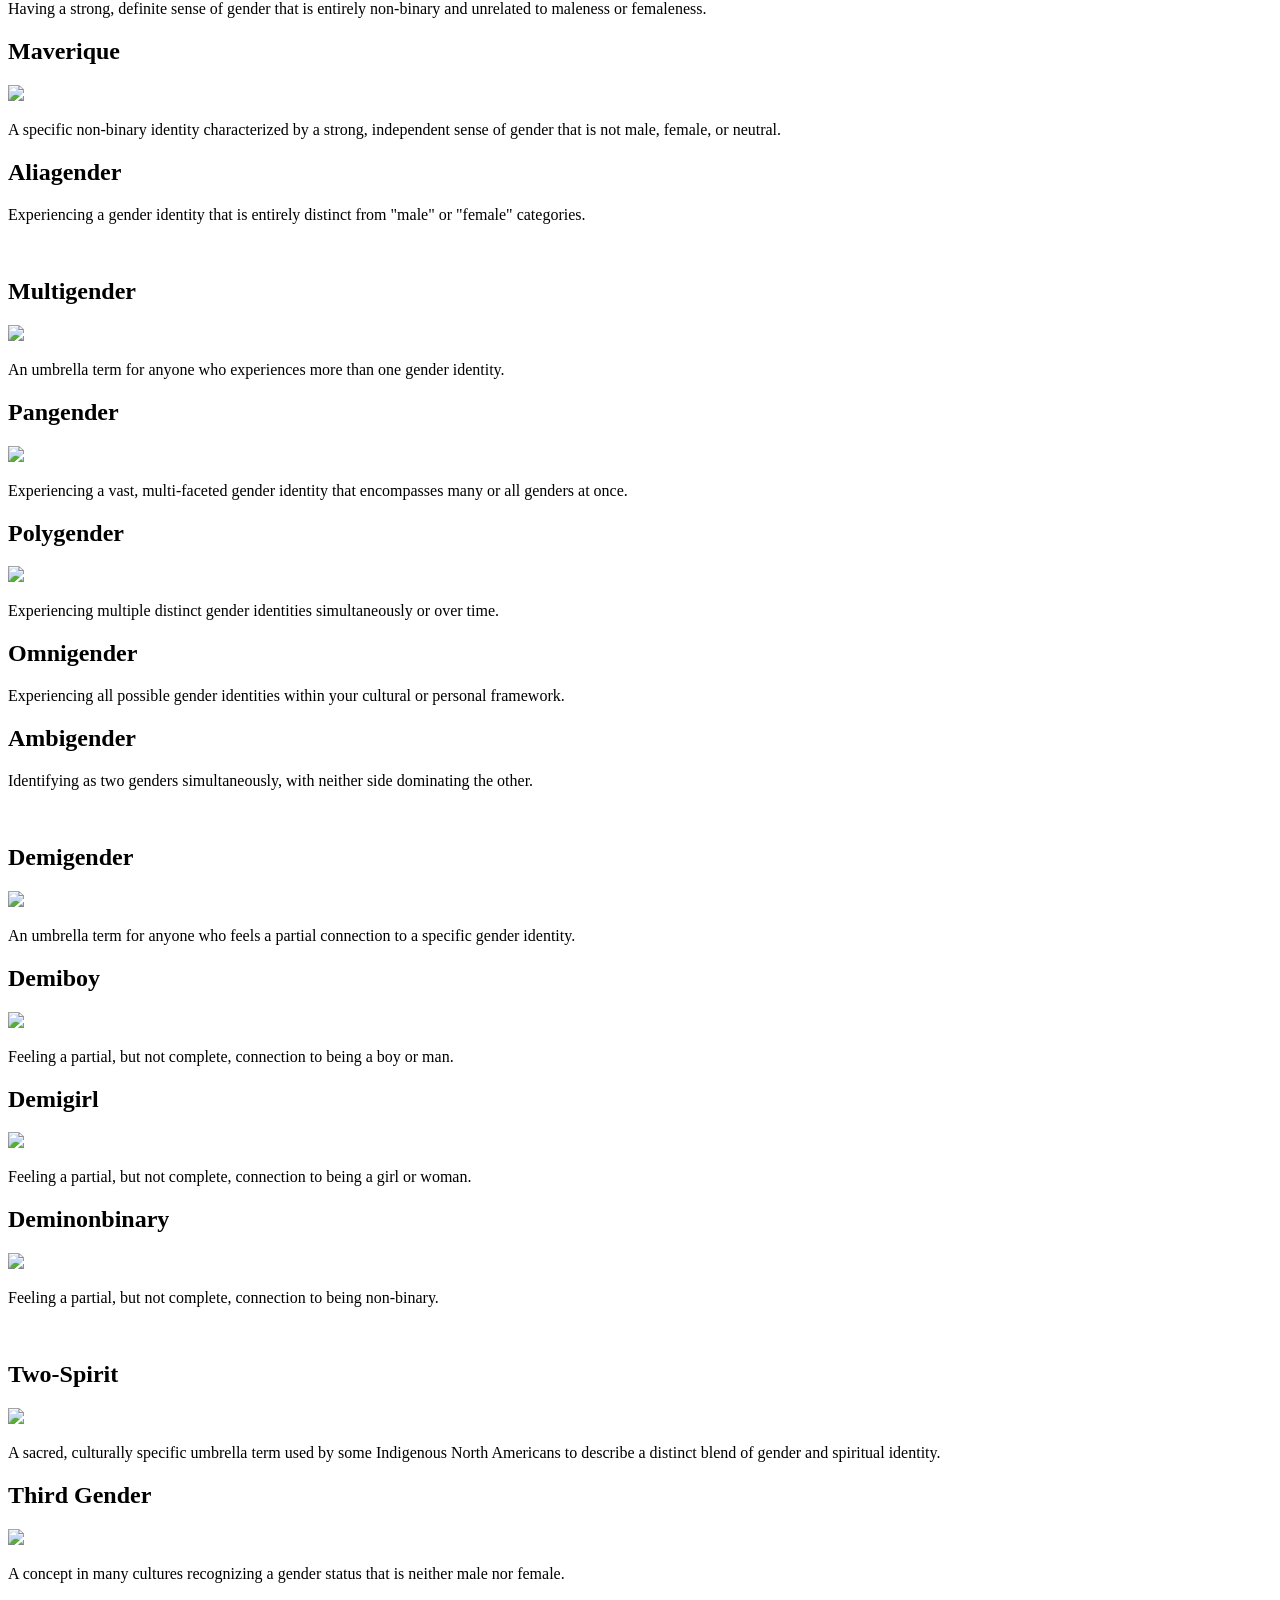
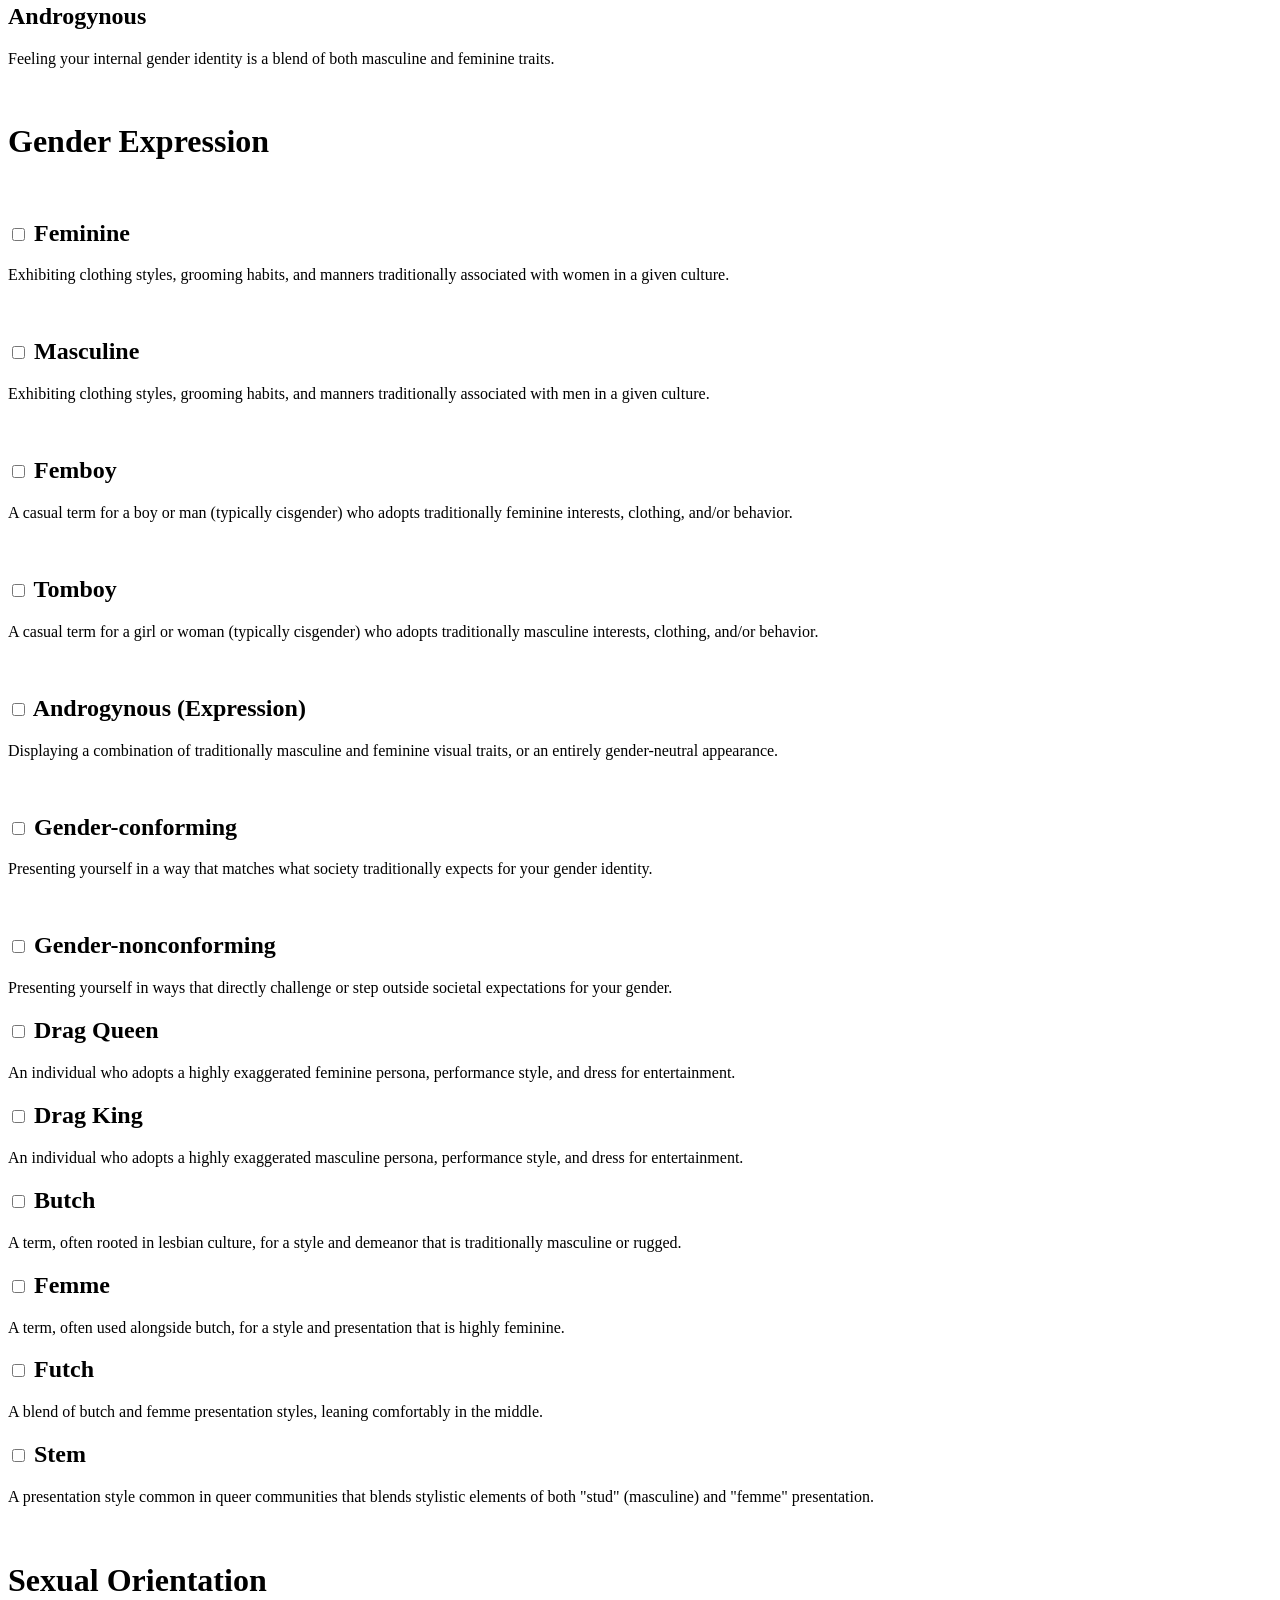
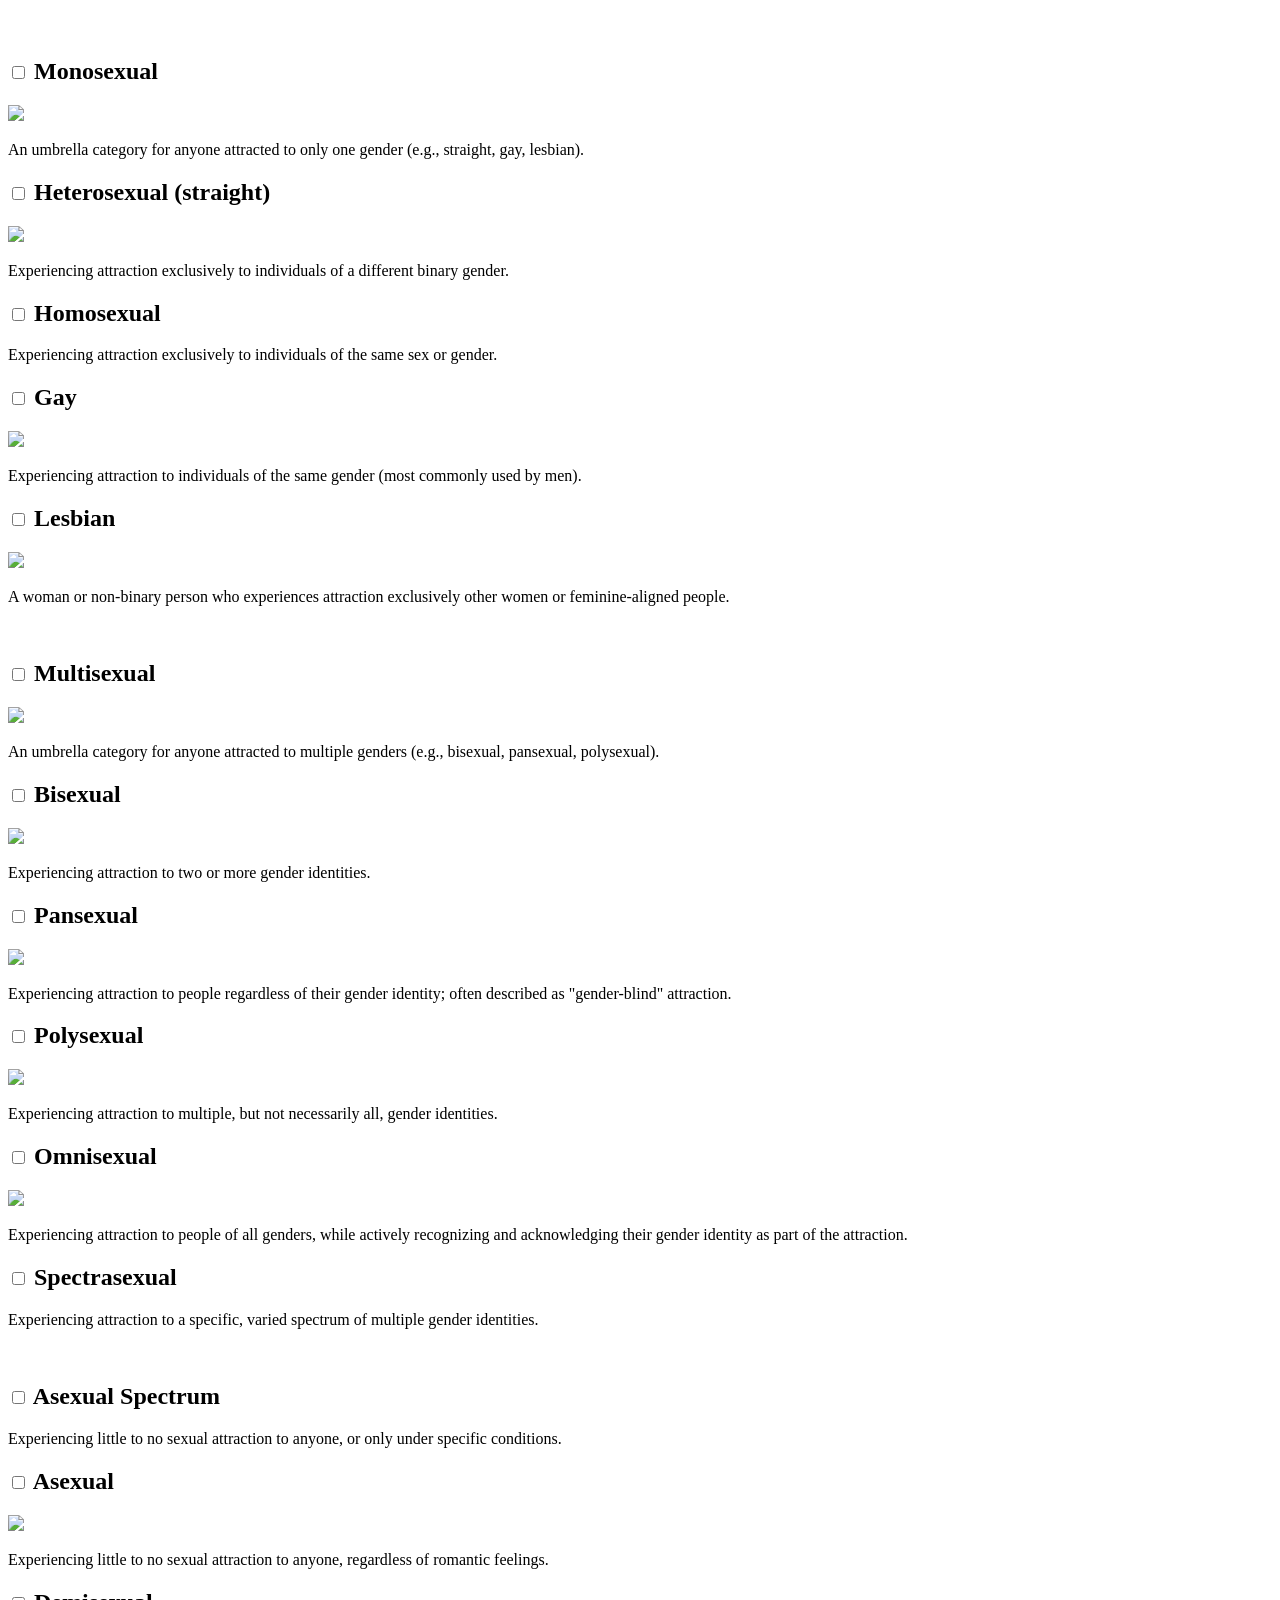
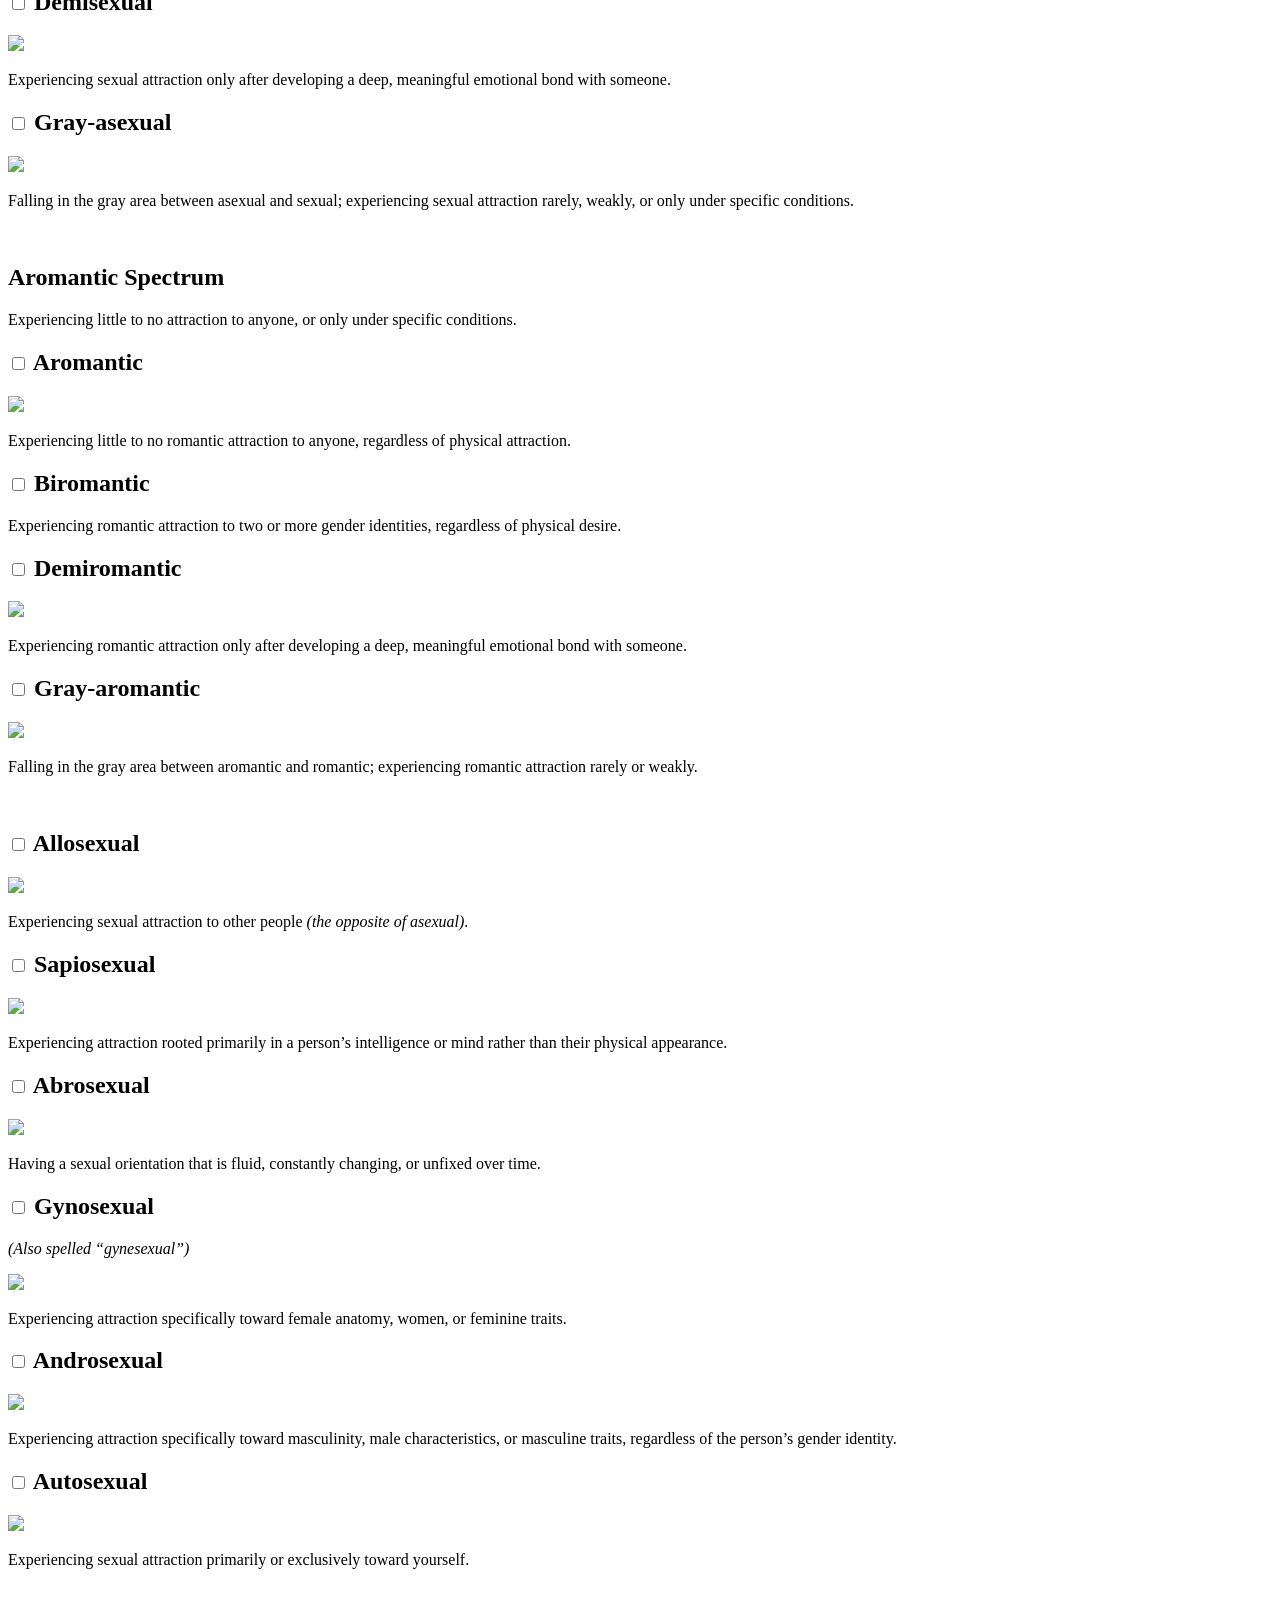
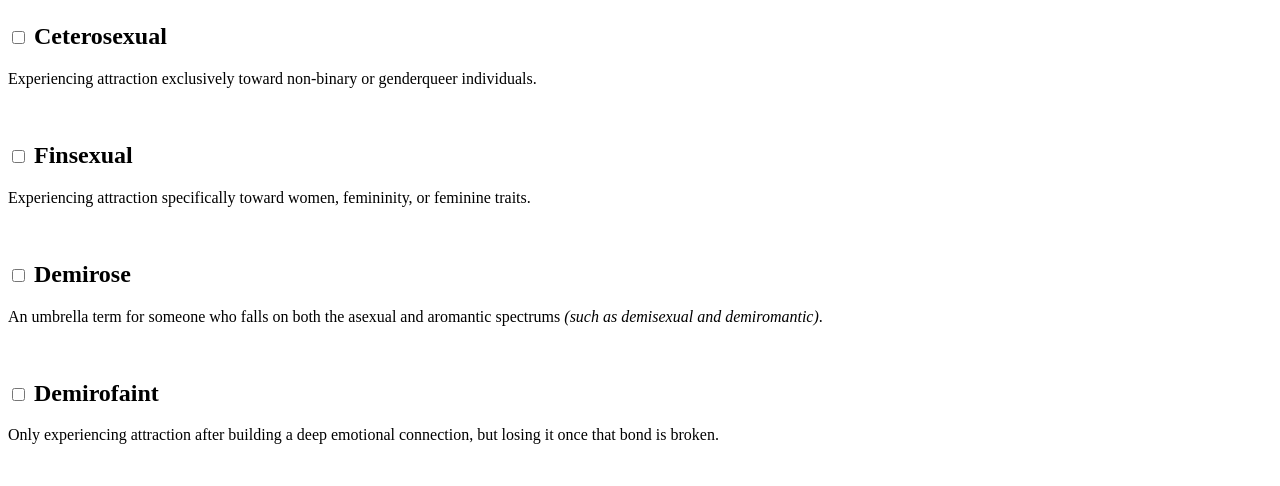
==== commit cfa67bfa: "Rename index1.html to index.html" ====
--- a/index.html
+++ b/index.html
@@ -1,20 +1,23 @@
 <!DOCTYPE html>
 <html>
 <head>
-  <title>Queer Community Webpage</title>
+  <title>Gender Identities</title>
 </head>
 
 <body>
+  <nav>
+    <ul>
+      <li><a class="current" href="index1.html">Gender Identities</a></li>
+      <li><a href="index2.html">Gender Expression</a></li>
+      <li><a href="index3.html">Sexual Orientation</a></li>
+    </ul>
+  </nav>
+  
   <h3><u>Disclaimer</u></h3>
   <p>Gender and sexuality exist on a vast, multi-dimensional spectrum. If you don&rsquo;t feel completely reflected by any of the terms listed, you are not alone and your experience is valid.</p>
   <br>
 
-  <h2>
-    <label class="text-select-label">
-      <input type="checkbox" class="text-select-input">
-      <span class="text-select-content">Queer</span>
-    </label>
-  </h2>
+  <h2>Queer</h2>
   <p>A broad, proud umbrella term for any orientation or identity that falls outside conventional societal norms.</p>
   <br>
 
@@ -23,24 +26,14 @@
     <h1>Gender Identities</h1>
         
     <div class="container">
-      <h2>
-        <label class="text-select-label">
-          <input type="checkbox" class="text-select-input">
-          <span class="text-select-content">Cisgender</span>
-        </label>
-      </h2>
+      <h2>Cisgender</h2>
       <img src="https://thumb.wikimedia.org/wikipedia/commons/thumb/d/d6/Cisgender_flag.svg/3840px-Cisgender_flag.svg.png?utm_source=commons.wikimedia.org&utm_campaign=index&utm_content=thumbnail">
       <p>Identifying with the exact gender and sex you were assigned at birth.</p>
     </div>
     <br>
 
     <div class="container">
-      <h2>
-        <label class="text-select-label">
-          <input type="checkbox" class="text-select-input">
-          <span class="text-select-content">Transgender</span>
-        </label>
-      </h2>
+      <h2>Transgender</h2>
       <img src="https://thumb.wikimedia.org/wikipedia/commons/thumb/b/b0/Transgender_Pride_flag.svg/1280px-Transgender_Pride_flag.svg.png?utm_source=en.wikipedia.org&utm_campaign=index&utm_content=thumbnail">
       <p>An umbrella term for people whose internal gender identity differs from the sex they were assigned at birth. <em>(Includes most non-binary, gender-fluid, and agender individuals, as well as binary trans men and trans women.)</em></p>
     </div>
@@ -48,108 +41,58 @@
 
     <!--Start of Non-binary sub-section-->
     <div class="container">
-      <h2>
-        <label class="text-select-label">
-          <input type="checkbox" class="text-select-input">
-          <span class="text-select-content">Non-binary</span>
-        </label>
-      </h2>
+      <h2>Non-binary</h2>
       <img src="https://thumb.wikimedia.org/wikipedia/commons/thumb/7/75/Nonbinary_flag.svg/330px-Nonbinary_flag.svg.png?utm_source=en.wikipedia.org&utm_campaign=parser&utm_content=thumbnail">
       <p>An umbrella term for any gender that does not fit strictly into the categories of male or female.</p>
     </div>
 
     <!--Non-binary terms-->
     <div class="container">
-      <h2 class="subcat">
-        <label class="text-select-label">
-          <input type="checkbox" class="text-select-input">
-          <span class="text-select-content">Genderqueer</span>
-        </label>
-      </h2>
+      <h2 class="subcat">Genderqueer</h2>
       <img src="https://encrypted-tbn0.gstatic.com/images?q=tbn:ANd9GcQ_RYmuR5musqLo5MTHscrtLmEoan19lnfuEw15rqZGDg&s=10" class="sml">
       <p class="subcat">A term for identities that fall outside, reject, or cross the traditional male/female binary.</p>
     </div>
 
     <div class="container">
-      <h2 class="subcat">
-    <label class="text-select-label">
-      <input type="checkbox" class="text-select-input">
-      <span class="text-select-content">Gender-fluid</span>
-    </label>
-  </h2>
+      <h2 class="subcat">Gender-fluid</h2>
       <img src="https://encrypted-tbn0.gstatic.com/images?q=tbn:ANd9GcS04IIxDiQj8FRqDTURrYHQix-iAlYciAl4gNnkFVHFbA&s=10" class="sml">
       <p class="subcat">Having a gender identity that is not fixed and shifts or fluctuates over time.</p>
     </div>
 
     <div class="container">
-      <h2 class="subcat">
-    <label class="text-select-label">
-      <input type="checkbox" class="text-select-input">
-      <span class="text-select-content">Agender</span>
-    </label>
-  </h2>
+      <h2 class="subcat">Agender</h2>
       <img src="https://thumb.wikimedia.org/wikipedia/commons/thumb/e/ed/Agender_pride_flag.svg/960px-Agender_pride_flag.svg.png?utm_source=commons.wikimedia.org&utm_campaign=index&utm_content=thumbnail" class="sml">
       <p class="subcat">Experiencing a complete absence of gender, or identifying as having a neutral gender.</p>
     </div>
 
     <div class="container">
-      <h2 class="subcat">
-        <label class="text-select-label">
-          <input type="checkbox" class="text-select-input">
-          <span class="text-select-content">Bigender</span>
-        </label>
-      </h2>
+      <h2 class="subcat">Agender</h2>
       <img src="https://thumb.wikimedia.org/wikipedia/commons/thumb/9/92/Bigender_Flag.svg/1280px-Bigender_Flag.svg.png?utm_source=commons.wikimedia.org&utm_campaign=index&utm_content=thumbnail" class="sml">
       <p class="subcat">Experiencing two distinct gender identities, either at the same time or alternating between them.</p>
     </div>
 
     <div class="container">
-      <h2 class="subcat">
-        <label class="text-select-label">
-          <input type="checkbox" class="text-select-input">
-          <span class="text-select-content">Neutrois</span>
-        </label>
-      </h2>
+      <h2 class="subcat">Neutrois</h2>
       <img src="https://thumb.wikimedia.org/wikipedia/commons/thumb/0/08/Neutrois_Flag.svg/1280px-Neutrois_Flag.svg.png?utm_source=en.wikipedia.org&utm_campaign=index&utm_content=thumbnail" class="sml">
       <p class="subcat">Identifying with a completely neutral or null gender that feels entirely distinct from male or female.</p>
     </div>
 
     <div class="container">
-      <h2 class="subcat">
-        <label class="text-select-label">
-          <input type="checkbox" class="text-select-input">
-          <span class="text-select-content">Trigender</span>
-        </label>
-      </h2>
+      <h2 class="subcat">Trigender</h2>
       <img src="https://upload.wikimedia.org/wikipedia/commons/f/f6/Trigender_flag.svg?utm_source=en.wikipedia.org&utm_campaign=index&utm_content=original" class="sml">
       <p class="subcat">Experiencing three distinct gender identities, either simultaneously or shifting between them.</p>
     </div>
 
-    <h2 class="subcat">
-      <label class="text-select-label">
-        <input type="checkbox" class="text-select-input">
-        <span class="text-select-content">Aporagender</span>
-      </label>
-    </h2>
+    <h2 class="subcat">Aporagender</h2>
     <p class="subcat">Having a strong, definite sense of gender that is entirely non-binary and unrelated to maleness or femaleness.</p>
         
     <div class="container">
-      <h2 class="subcat">
-        <label class="text-select-label">
-          <input type="checkbox" class="text-select-input">
-          <span class="text-select-content">Maverique</span>
-        </label>
-      </h2>
+      <h2 class="subcat">Maverique</h2>
       <img src="https://thumb.wikimedia.org/wikipedia/commons/thumb/3/3d/Maverique_flag.svg/3840px-Maverique_flag.svg.png?utm_source=commons.wikimedia.org&utm_campaign=index&utm_content=thumbnail" class="sml">
       <p class="subcat">A specific non-binary identity characterized by a strong, independent sense of gender that is not male, female, or neutral.</p>
     </div>
 
-    <h2 class="subcat">
-      <label class="text-select-label">
-        <input type="checkbox" class="text-select-input">
-        <span class="text-select-content">Aliagender</span>
-      </label>
-    </h2>
+    <h2 class="subcat">Aliagender</h2>
     <p class="subcat">Experiencing a gender identity that is entirely distinct from "male" or "female" categories.</p>
     <!--End of Non-binary sub-section-->
     <br>
@@ -157,99 +100,54 @@
     <!--Start of Multigender sub-section-->
         
     <div class="container">
-      <h2>
-        <label class="text-select-label">
-          <input type="checkbox" class="text-select-input">
-          <span class="text-select-content">Multigender</span>
-        </label>
-      </h2>
+      <h2>Multigender</h2>
       <img src="https://upload.wikimedia.org/wikipedia/commons/3/3b/Multigender.png?utm_source=vi.wikipedia.org&utm_campaign=index&utm_content=original">
       <p>An umbrella term for anyone who experiences more than one gender identity.</p>
     </div>
 
         <!--Multigender terms-->
     <div class="container">
-      <h2 class="subcat">
-        <label class="text-select-label">
-          <input type="checkbox" class="text-select-input">
-          <span class="text-select-content">Pangender</span>
-        </label>
-      </h2>
+      <h2 class="subcat">Pangender</h2>
       <img src="https://upload.wikimedia.org/wikipedia/commons/e/ec/Pangender_flag.svg?utm_source=commons.wikimedia.org&utm_campaign=index&utm_content=original" class="sml">
       <p class="subcat">Experiencing a vast, multi-faceted gender identity that encompasses many or all genders at once.</p>
     </div>
 
     <div class="container">
-      <h2 class="subcat">
-        <label class="text-select-label">
-          <input type="checkbox" class="text-select-input">
-          <span class="text-select-content">Polygender</span>
-        </label>
-      </h2>
+      <h2 class="subcat">Polygender</h2>
       <img src="https://upload.wikimedia.org/wikipedia/commons/0/08/Polygender_Pride_Flag.png?utm_source=pt.wikipedia.org&utm_campaign=index&utm_content=original" class="sml">
       <p class="subcat">Experiencing multiple distinct gender identities simultaneously or over time.</p>
     </div>
 
-    <h2 class="subcat">
-      <label class="text-select-label">
-        <input type="checkbox" class="text-select-input">
-        <span class="text-select-content">Omnigender</span>
-      </label>
-    </h2>
+    <h2 class="subcat">Omnigender</h2>
     <p class="subcat">Experiencing all possible gender identities within your cultural or personal framework.</p>
 
-    <h2 class="subcat">
-      <label class="text-select-label">
-        <input type="checkbox" class="text-select-input">
-        <span class="text-select-content">Ambigender</span>
-      </label>
-    </h2>
+    <h2 class="subcat">Ambigender</h2>
     <p class="subcat">Identifying as two genders simultaneously, with neither side dominating the other.</p>
     <!--End of Multigender sub-section-->
     <br>
 
     <!--Start of Demigender sub-section-->
     <div class="container">
-      <h2>
-        <label class="text-select-label">
-          <input type="checkbox" class="text-select-input">
-          <span class="text-select-content">Demigender</span>
-        </label>
-      </h2>
+      <h2>Demigender</h2>
       <img src="https://thumb.wikimedia.org/wikipedia/commons/thumb/7/7f/Demiflux_Pride_Flag.png/250px-Demiflux_Pride_Flag.png?utm_source=simple.wikipedia.org&utm_campaign=parser&utm_content=thumbnail">
       <p>An umbrella term for anyone who feels a partial connection to a specific gender identity.</p>
     </div>
 
     <!--Demigender terms-->
     <div class="container">
-      <h2 class="subcat">
-        <label class="text-select-label">
-          <input type="checkbox" class="text-select-input">
-          <span class="text-select-content">Demiboy</span>
-        </label>
-      </h2>
+      <h2 class="subcat">Demiboy</h2>
       <img src="https://thumb.wikimedia.org/wikipedia/commons/thumb/3/3a/Demiboy_Flag.svg/3840px-Demiboy_Flag.svg.png?utm_source=commons.wikimedia.org&utm_campaign=index&utm_content=thumbnail" class="sml">
       <p class="subcat">Feeling a partial, but not complete, connection to being a boy or man.</p>
     </div>
 
     <div class="container">
-      <h2 class="subcat">
-        <label class="text-select-label">
-          <input type="checkbox" class="text-select-input">
-          <span class="text-select-content">Demigirl</span>
-        </label>
-      </h2>
+      <h2 class="subcat">Demigirl</h2>
       <img src="https://thumb.wikimedia.org/wikipedia/commons/thumb/7/73/Demigirl_Flag.svg/3840px-Demigirl_Flag.svg.png?utm_source=commons.wikimedia.org&utm_campaign=index&utm_content=thumbnail" class="sml">
       <p class="subcat">Feeling a partial, but not complete, connection to being a girl or woman.</p>
     </div>
 
     <div class="container">
-      <h2 class="subcat">
-        <label class="text-select-label">
-          <input type="checkbox" class="text-select-input">
-          <span class="text-select-content">Deminonbinary</span>
-        </label>
-      </h2>
+      <h2 class="subcat">Deminonbinary</h2>
       <img src="https://thumb.wikimedia.org/wikipedia/commons/thumb/8/83/Deminonbinary_flag.svg/3840px-Deminonbinary_flag.svg.png?utm_source=commons.wikimedia.org&utm_campaign=index&utm_content=thumbnail" class="sml">
       <p class="subcat">Feeling a partial, but not complete, connection to being non-binary.</p>
     </div>
@@ -257,33 +155,18 @@
     <br>
 
     <div class="container">
-      <h2>
-        <label class="text-select-label">
-          <input type="checkbox" class="text-select-input">
-          <span class="text-select-content">Two-Spirit</span>
-        </label>
-      </h2>
+      <h2>Two-Spirit</h2>
       <img src="https://thumb.wikimedia.org/wikipedia/commons/thumb/7/77/Two-Spirit_Flag.svg/3840px-Two-Spirit_Flag.svg.png?utm_source=commons.wikimedia.org&utm_campaign=index&utm_content=thumbnail">
       <p>A sacred, culturally specific umbrella term used by some Indigenous North Americans to describe a distinct blend of gender and spiritual identity.</p>
     </div>
 
     <div class="container">
-      <h2>
-        <label class="text-select-label">
-          <input type="checkbox" class="text-select-input">
-          <span class="text-select-content">Third Gender</span>
-        </label>
-      </h2>
+      <h2>Third Gender</h2>
       <img src="https://thumb.wikimedia.org/wikipedia/commons/thumb/4/4d/Third_Gender_Flag.svg/3840px-Third_Gender_Flag.svg.png?utm_source=commons.wikimedia.org&utm_campaign=index&utm_content=thumbnail">
       <p>A concept in many cultures recognizing a gender status that is neither male nor female.</p>
     </div>
 
-    <h2>
-      <label class="text-select-label">
-        <input type="checkbox" class="text-select-input">
-        <span class="text-select-content">Androgynous (Identity)</span>
-      </label>
-    </h2>
+    <h2>Androgynous</h2>
     <p>Feeling your internal gender identity is a blend of both masculine and feminine traits.</p>
   </div>
 <!--End of Gender Identity section-->
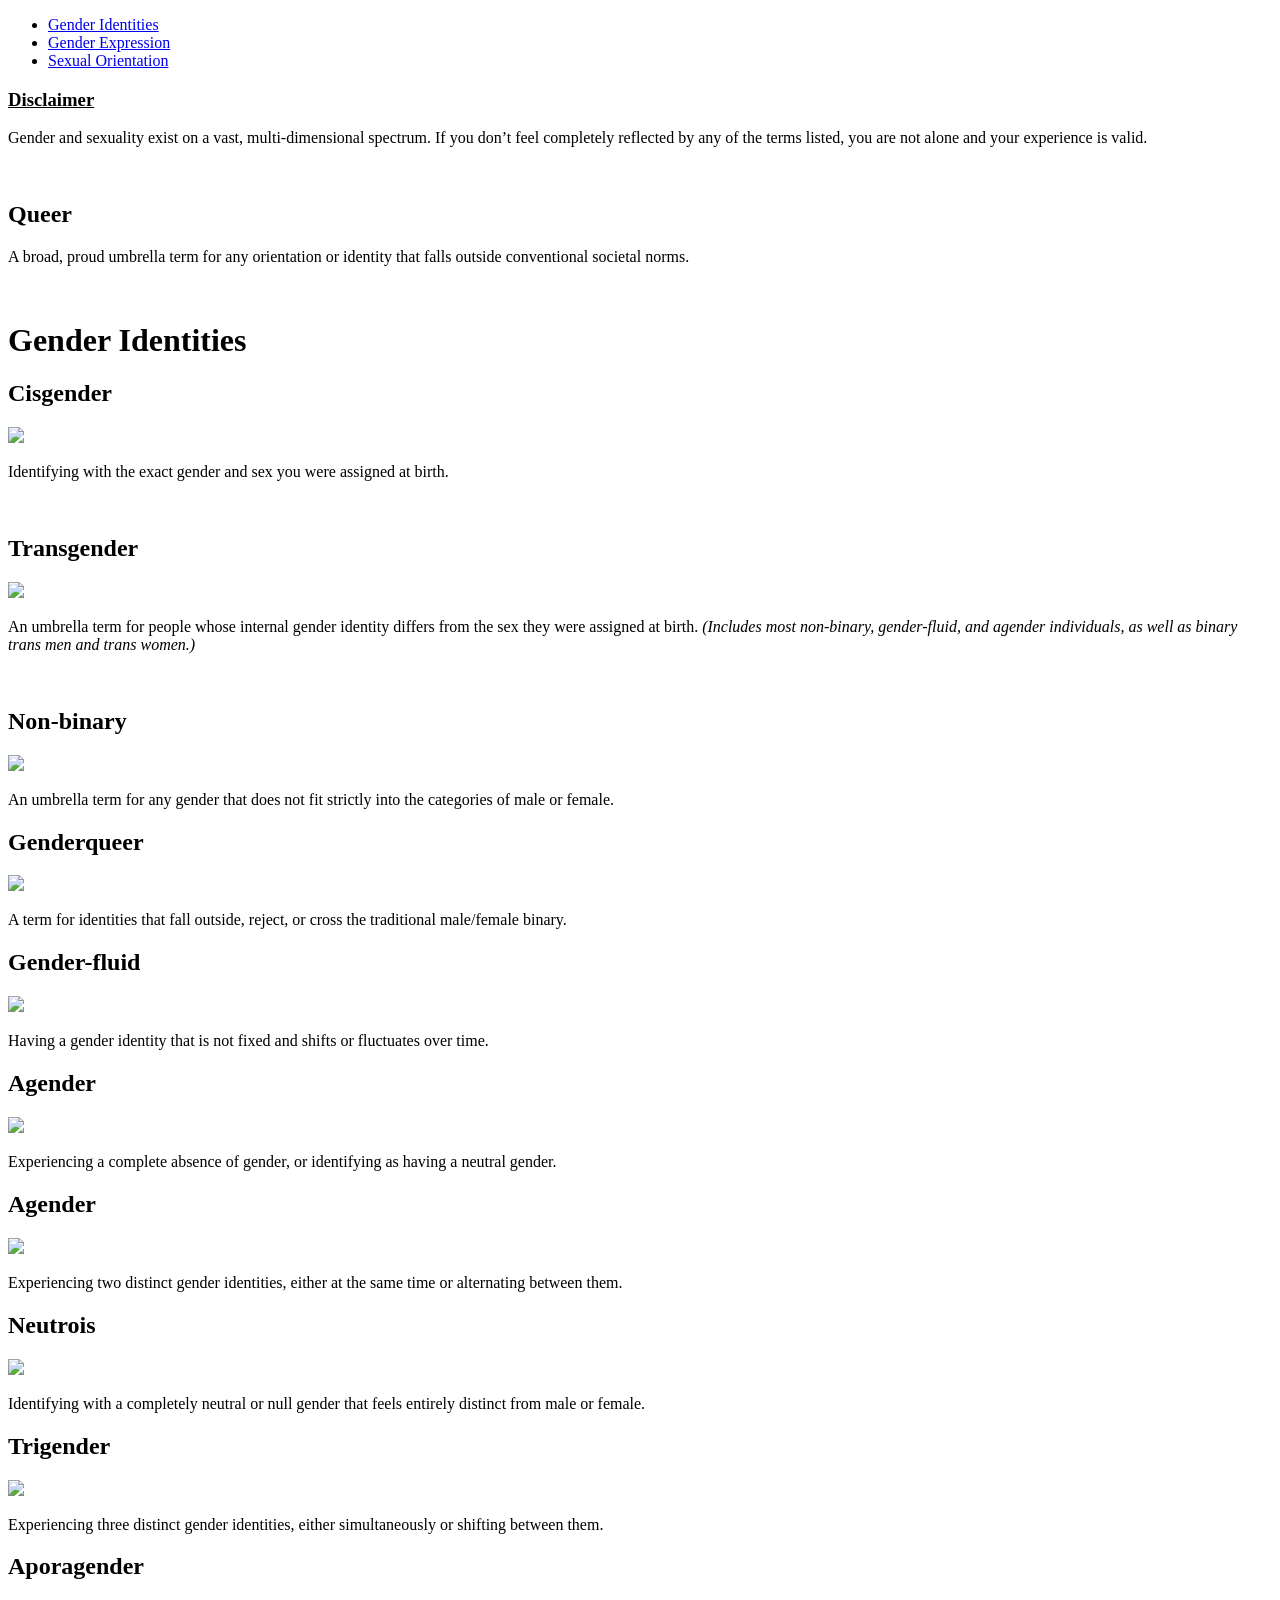
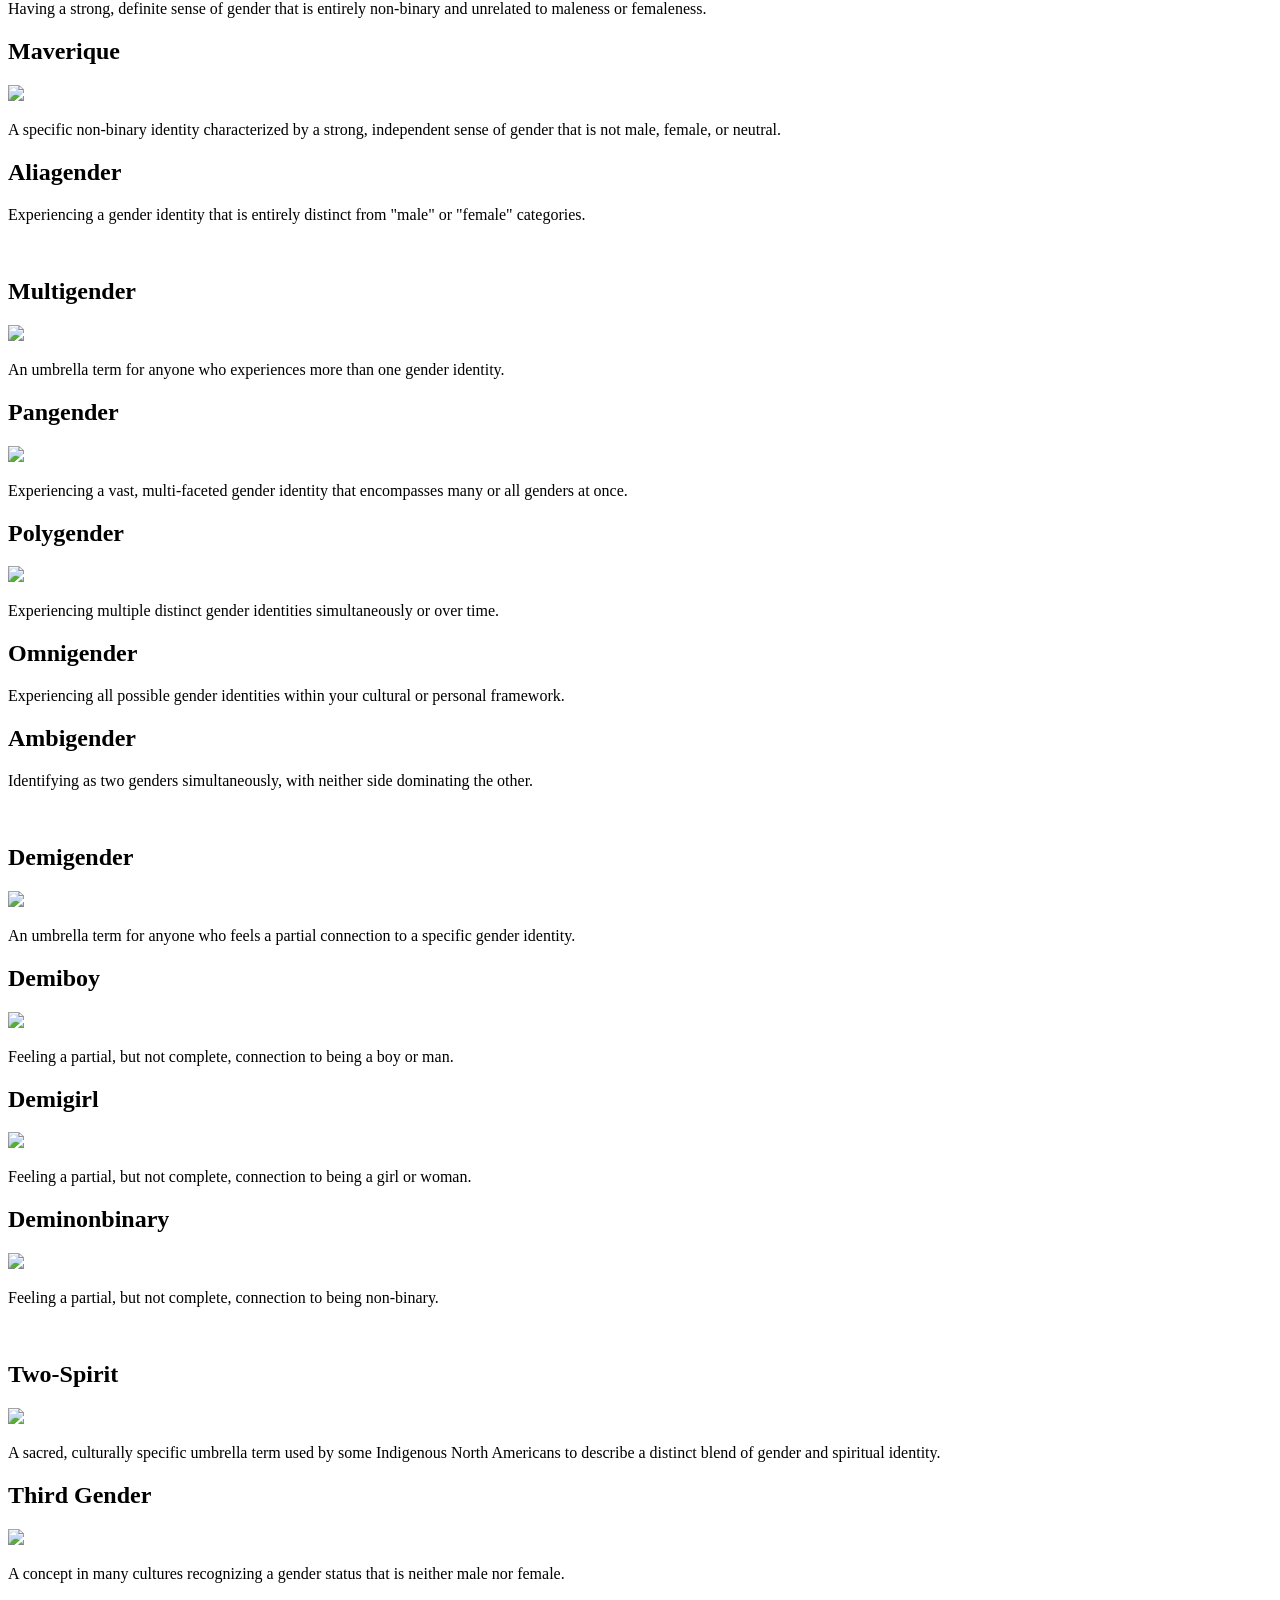
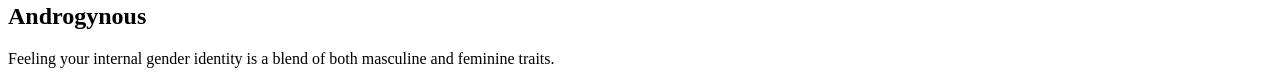
==== commit 4d0ce04f: "Update index.html" ====
--- a/index.html
+++ b/index.html
@@ -170,454 +170,5 @@
     <p>Feeling your internal gender identity is a blend of both masculine and feminine traits.</p>
   </div>
 <!--End of Gender Identity section-->
-  <br>
-
-<!--Start of Gender Expression section-->
-  <div>
-    <h1>Gender Expression</h1>
-    <br>
-
-    <h2>
-      <label class="text-select-label">
-        <input type="checkbox" class="text-select-input">
-        <span class="text-select-content">Feminine</span>
-      </label>
-    </h2>
-    <p>Exhibiting clothing styles, grooming habits, and manners traditionally associated with women in a given culture.</p>
-    <br>
-
-    <h2>
-      <label class="text-select-label">
-        <input type="checkbox" class="text-select-input">
-        <span class="text-select-content">Masculine</span>
-      </label>
-    </h2>
-    <p>Exhibiting clothing styles, grooming habits, and manners traditionally associated with men in a given culture.</p>
-    <br>
-
-    <h2>
-      <label class="text-select-label">
-        <input type="checkbox" class="text-select-input">
-        <span class="text-select-content">Femboy</span>
-      </label>
-    </h2>
-    <p>A casual term for a boy or man (typically cisgender) who adopts traditionally feminine interests, clothing, and/or behavior.</p>
-    <br>
-
-    <h2>
-      <label class="text-select-label">
-        <input type="checkbox" class="text-select-input">
-        <span class="text-select-content">Tomboy</span>
-      </label>
-    </h2>
-    <p>A casual term for a girl or woman (typically cisgender) who adopts traditionally masculine interests, clothing, and/or behavior.</p>
-    <br>
-
-    <h2>
-      <label class="text-select-label">
-        <input type="checkbox" class="text-select-input">
-        <span class="text-select-content">Androgynous (Expression)</span>
-      </label>
-    </h2>
-    <p>Displaying a combination of traditionally masculine and feminine visual traits, or an entirely gender-neutral appearance.</p>
-    <br>
-
-    <h2>
-      <label class="text-select-label">
-        <input type="checkbox" class="text-select-input">
-        <span class="text-select-content">Gender-conforming</span>
-      </label>
-    </h2>
-    <p>Presenting yourself in a way that matches what society traditionally expects for your gender identity.</p>
-    <br>
-
-    <!--Start of Gender-nonconforming sub-section-->
-    <h2>
-      <label class="text-select-label">
-        <input type="checkbox" class="text-select-input">
-        <span class="text-select-content">Gender-nonconforming</span>
-      </label>
-    </h2>
-    <p>Presenting yourself in ways that directly challenge or step outside societal expectations for your gender.</p>
-
-    <!--Gender-nonconforming terms-->
-    <h2 class="subcat">
-      <label class="text-select-label">
-        <input type="checkbox" class="text-select-input">
-        <span class="text-select-content">Drag Queen</span>
-      </label>
-    </h2>
-    <p class="subcat">An individual who adopts a highly exaggerated feminine persona, performance style, and dress for entertainment.</p>
-
-    <h2 class="subcat">
-      <label class="text-select-label">
-        <input type="checkbox" class="text-select-input">
-        <span class="text-select-content">Drag King</span>
-      </label>
-    </h2>
-    <p class="subcat">An individual who adopts a highly exaggerated masculine persona, performance style, and dress for entertainment.</p>
-
-    <h2 class="subcat">
-      <label class="text-select-label">
-        <input type="checkbox" class="text-select-input">
-        <span class="text-select-content">Butch</span>
-      </label>
-    </h2>
-    <p class="subcat">A term, often rooted in lesbian culture, for a style and demeanor that is traditionally masculine or rugged.</p>
-
-    <h2 class="subcat">
-      <label class="text-select-label">
-        <input type="checkbox" class="text-select-input">
-        <span class="text-select-content">Femme</span>
-      </label>
-    </h2>
-    <p class="subcat">A term, often used alongside butch, for a style and presentation that is highly feminine.</p>
-
-    <h2 class="subcat">
-      <label class="text-select-label">
-        <input type="checkbox" class="text-select-input">
-        <span class="text-select-content">Futch</span>
-      </label>
-    </h2>
-    <p class="subcat">A blend of butch and femme presentation styles, leaning comfortably in the middle.</p>
-
-    <h2 class="subcat">
-      <label class="text-select-label">
-        <input type="checkbox" class="text-select-input">
-        <span class="text-select-content">Stem</span>
-      </label>
-    </h2>
-    <p class="subcat">A presentation style common in queer communities that blends stylistic elements of both "stud" (masculine) and "femme" presentation.</p>
-    <!--End of Gender-nonconforming sub-section-->
-  </div>
-<!--End of Gender Expression section-->
-  <br>
-
-<!--Start of Sexual Orientation section-->
-  <div>
-    <h1>Sexual Orientation</h1>
-    <br>
-            
-    <!--Start of Monosexual sub-section-->
-    <div class="container">
-      <h2>
-        <label class="text-select-label">
-          <input type="checkbox" class="text-select-input">
-          <span class="text-select-content">Monosexual</span>
-        </label>
-      </h2>
-      <img src="https://thumb.wikimedia.org/wikipedia/commons/thumb/7/7f/Monosexual_flag.svg/3840px-Monosexual_flag.svg.png?utm_source=es.wikipedia.org&utm_campaign=index&utm_content=thumbnail">
-      <p>An umbrella category for anyone attracted to only one gender (e.g., straight, gay, lesbian).</p>
-    </div>
-
-    <!--Monosexual terms-->
-    <div class="container">
-      <h2 class="subcat">
-        <label class="text-select-label">
-          <input type="checkbox" class="text-select-input">
-          <span class="text-select-content">Heterosexual (straight)</span>
-        </label>
-      </h2>
-      <img src="https://thumb.wikimedia.org/wikipedia/commons/thumb/4/4e/Heterosexual_flag_%28black-grey-white%29.svg/3840px-Heterosexual_flag_%28black-grey-white%29.svg.png?utm_source=commons.wikimedia.org&utm_campaign=index&utm_content=thumbnail" class="sml">
-      <p class="subcat">Experiencing attraction exclusively to individuals of a different binary gender.</p>
-    </div>
-
-    <h2 class="subcat">
-      <label class="text-select-label">
-        <input type="checkbox" class="text-select-input">
-        <span class="text-select-content">Homosexual</span>
-      </label>
-    </h2>
-    <p class="subcat">Experiencing attraction exclusively to individuals of the same sex or gender.</p>
-
-    <div class="container">
-      <h2 class="subcat">
-        <label class="text-select-label">
-          <input type="checkbox" class="text-select-input">
-          <span class="text-select-content">Gay</span>
-        </label>
-      </h2>
-      <img src="https://thumb.wikimedia.org/wikipedia/commons/thumb/7/7d/5-striped_New_Gay_Male_Pride_Flag.svg/3840px-5-striped_New_Gay_Male_Pride_Flag.svg.png?utm_source=commons.wikimedia.org&utm_campaign=index&utm_content=thumbnail" class="sml">
-      <p class="subcat">Experiencing attraction to individuals of the same gender (most commonly used by men).</p>
-    </div>
-
-    <div class="container">
-      <h2 class="subcat">
-        <label class="text-select-label">
-          <input type="checkbox" class="text-select-input">
-          <span class="text-select-content">Lesbian</span>
-        </label>
-      </h2>
-      <img src="https://thumb.wikimedia.org/wikipedia/commons/thumb/3/35/Lesbian_Pride_Flag_2019.svg/3840px-Lesbian_Pride_Flag_2019.svg.png?utm_source=commons.wikimedia.org&utm_campaign=index&utm_content=thumbnail" class="sml">
-      <p class="subcat">A woman or non-binary person who experiences attraction exclusively other women or feminine-aligned people.</p>
-    </div>
-    <!--End of Monosexual sub-section-->
-    <br>
-
-    <!--Start of Multisexual sub-section-->
-    <div class="container">
-      <h2>
-        <label class="text-select-label">
-          <input type="checkbox" class="text-select-input">
-          <span class="text-select-content">Multisexual</span>
-        </label>
-      </h2>
-      <img src="https://thumb.wikimedia.org/wikipedia/commons/thumb/1/15/Multisexual_flag.svg/3840px-Multisexual_flag.svg.png?utm_source=es.wikipedia.org&utm_campaign=index&utm_content=thumbnail">
-      <p>An umbrella category for anyone attracted to multiple genders (e.g., bisexual, pansexual, polysexual).</p>
-    </div>
-
-    <!--Multisexual terms-->
-    <div class="container">
-      <h2 class="subcat">
-        <label class="text-select-label">
-          <input type="checkbox" class="text-select-input">
-          <span class="text-select-content">Bisexual</span>
-        </label>
-      </h2>
-      <img src="https://thumb.wikimedia.org/wikipedia/commons/thumb/2/2a/Bisexual_Pride_Flag.svg/1280px-Bisexual_Pride_Flag.svg.png?utm_source=commons.wikimedia.org&utm_campaign=index&utm_content=thumbnail" class="sml">
-      <p class="subcat">Experiencing attraction to two or more gender identities.</p>
-    </div>
-
-    <div class="container">
-      <h2 class="subcat">
-        <label class="text-select-label">
-          <input type="checkbox" class="text-select-input">
-          <span class="text-select-content">Pansexual</span>
-        </label>
-      </h2>
-      <img src="https://thumb.wikimedia.org/wikipedia/commons/thumb/a/a2/Pansexuality_Pride_Flag.svg/1280px-Pansexuality_Pride_Flag.svg.png?utm_source=commons.wikimedia.org&utm_campaign=index&utm_content=thumbnail" class="sml">
-      <p class="subcat">Experiencing attraction to people regardless of their gender identity; often described as "gender-blind" attraction.</p>
-    </div>
-
-    <div class="container">
-      <h2 class="subcat">
-        <label class="text-select-label">
-          <input type="checkbox" class="text-select-input">
-          <span class="text-select-content">Polysexual</span>
-        </label>
-      </h2>
-      <img src="https://thumb.wikimedia.org/wikipedia/commons/thumb/a/ae/Polysexuality_Pride_Flag.svg/1280px-Polysexuality_Pride_Flag.svg.png?utm_source=commons.wikimedia.org&utm_campaign=index&utm_content=thumbnail" class="sml">
-      <p class="subcat">Experiencing attraction to multiple, but not necessarily all, gender identities.</p>
-    </div>
-
-    <div class="container">
-      <h2 class="subcat">
-        <label class="text-select-label">
-          <input type="checkbox" class="text-select-input">
-          <span class="text-select-content">Omnisexual</span>
-        </label>
-      </h2>
-      <img src="https://thumb.wikimedia.org/wikipedia/commons/thumb/0/0b/Omnisexuality_flag.svg/3840px-Omnisexuality_flag.svg.png?utm_source=commons.wikimedia.org&utm_campaign=index&utm_content=thumbnail" class="sml">
-      <p class="subcat">Experiencing attraction to people of all genders, while actively recognizing and acknowledging their gender identity as part of the attraction.</p>
-    </div>
-
-    <h2 class="subcat">
-      <label class="text-select-label">
-        <input type="checkbox" class="text-select-input">
-        <span class="text-select-content">Spectrasexual</span>
-      </label>
-    </h2>
-    <p class="subcat">Experiencing attraction to a specific, varied spectrum of multiple gender identities.</p>
-    <!--End of Multisexual/Plurisexual sub-section-->
-    <br>
-
-    <!--Start of Asexual Spectrum sub-section-->
-    <h2>
-      <label class="text-select-label">
-        <input type="checkbox" class="text-select-input">
-        <span class="text-select-content">Asexual Spectrum</span>
-      </label>
-    </h2>
-    <p>Experiencing little to no sexual attraction to anyone, or only under specific conditions.</p>
-
-    <!--Asexual Spectrum terms-->
-    <div class="container">
-      <h2 class="subcat">
-        <label class="text-select-label">
-          <input type="checkbox" class="text-select-input">
-          <span class="text-select-content">Asexual</span>
-        </label>
-      </h2>
-      <img src="https://encrypted-tbn0.gstatic.com/images?q=tbn:ANd9GcQlNnPOMuJDkQTLS37wNELNTOVIk704mRY-nWPMnZ-V2g&s=10" class="sml">
-      <p class="subcat">Experiencing little to no sexual attraction to anyone, regardless of romantic feelings.</p>
-    </div>
-
-    <div class="container">
-      <h2 class="subcat">
-        <label class="text-select-label">
-          <input type="checkbox" class="text-select-input">
-          <span class="text-select-content">Demisexual</span>
-        </label>
-      </h2>
-      <img src="https://thumb.wikimedia.org/wikipedia/commons/thumb/a/a7/Demisexual_Pride_Flag.svg/3840px-Demisexual_Pride_Flag.svg.png?utm_source=commons.wikimedia.org&utm_campaign=index&utm_content=thumbnail" class="sml">
-      <p class="subcat">Experiencing sexual attraction only after developing a deep, meaningful emotional bond with someone.</p>
-    </div>
-
-    <div class="container">
-      <h2 class="subcat">
-        <label class="text-select-label">
-          <input type="checkbox" class="text-select-input">
-          <span class="text-select-content">Gray-asexual</span>
-        </label>
-      </h2>
-      <img src="https://thumb.wikimedia.org/wikipedia/commons/thumb/9/95/Grey_asexuality_flag.svg/3840px-Grey_asexuality_flag.svg.png?utm_source=commons.wikimedia.org&utm_campaign=index&utm_content=thumbnail" class="sml">
-      <p class="subcat">Falling in the gray area between asexual and sexual; experiencing sexual attraction rarely, weakly, or only under specific conditions.</p>
-    </div>
-    <!--End of Asexual Spectrum sub-section-->
-    <br>
-
-    <!--Start of Aromantic Spectrum sub-section-->
-    <h2>Aromantic Spectrum</h2>
-    <p>Experiencing little to no attraction to anyone, or only under specific conditions.</p>
-
-    <!--Aromantic Spectrum terms-->
-    <div class="container">
-      <h2 class="subcat">
-        <label class="text-select-label">
-          <input type="checkbox" class="text-select-input">
-          <span class="text-select-content">Aromantic</span>
-        </label>
-      </h2>
-      <img src="https://thumb.wikimedia.org/wikipedia/commons/thumb/a/ad/Aromantic_Pride_Flag.svg/1280px-Aromantic_Pride_Flag.svg.png?utm_source=commons.wikimedia.org&utm_campaign=index&utm_content=thumbnail" class="sml">
-      <p class="subcat">Experiencing little to no romantic attraction to anyone, regardless of physical attraction.</p>
-    </div>
-
-    <h2 class="subcat">
-      <label class="text-select-label">
-        <input type="checkbox" class="text-select-input">
-        <span class="text-select-content">Biromantic</span>
-      </label>
-    </h2>
-    <p class="subcat">Experiencing romantic attraction to two or more gender identities, regardless of physical desire.</p>
-
-    <div class="container">
-      <h2 class="subcat">
-        <label class="text-select-label">
-          <input type="checkbox" class="text-select-input">
-          <span class="text-select-content">Demiromantic</span>
-        </label>
-      </h2>
-      <img src="https://thumb.wikimedia.org/wikipedia/commons/thumb/3/36/Demiromantic_Pride_Flag.svg/960px-Demiromantic_Pride_Flag.svg.png?utm_source=commons.wikimedia.org&utm_campaign=index&utm_content=thumbnail" class="sml">
-      <p>Experiencing romantic attraction only after developing a deep, meaningful emotional bond with someone.</p>
-    </div>
-
-    <div class="container">
-      <h2 class="subcat">
-        <label class="text-select-label">
-          <input type="checkbox" class="text-select-input">
-          <span class="text-select-content">Gray-aromantic</span>
-        </label>
-      </h2>
-      <img src="https://upload.wikimedia.org/wikipedia/commons/f/f3/Gray-aromantic_Pride_Flag.png?utm_source=commons.wikimedia.org&utm_campaign=index&utm_content=original" class="sml">
-      <p class="subcat">Falling in the gray area between aromantic and romantic; experiencing romantic attraction rarely or weakly.</p>
-    </div>
-    <!--End of Aromantic Spectrum sub-section-->
-    <br>
-
-    <div class="container">
-      <h2>
-        <label class="text-select-label">
-          <input type="checkbox" class="text-select-input">
-          <span class="text-select-content">Allosexual</span>
-        </label>
-      </h2>
-      <img src="https://thumb.wikimedia.org/wikipedia/commons/thumb/f/f5/Allosexual_flag.svg/3840px-Allosexual_flag.svg.png?utm_source=commons.wikimedia.org&utm_campaign=index&utm_content=thumbnail">
-      <p>Experiencing sexual attraction to other people <em>(the opposite of asexual)</em>.</p>
-    </div>
-
-    <div class="container">
-      <h2>
-        <label class="text-select-label">
-          <input type="checkbox" class="text-select-input">
-          <span class="text-select-content">Sapiosexual</span>
-        </label>
-      </h2>
-      <img src="https://upload.wikimedia.org/wikipedia/commons/3/39/Sapiosexual_flag.png?utm_source=de.wikipedia.org&utm_campaign=index&utm_content=original">
-      <p>Experiencing attraction rooted primarily in a person&rsquo;s intelligence or mind rather than their physical appearance.</p>
-    </div>
-
-    <div class="container">
-      <h2>
-        <label class="text-select-label">
-          <input type="checkbox" class="text-select-input">
-          <span class="text-select-content">Abrosexual</span>
-        </label>
-      </h2>
-      <img src="https://thumb.wikimedia.org/wikipedia/commons/thumb/c/c2/Abrosexual_flag.svg/3840px-Abrosexual_flag.svg.png?utm_source=commons.wikimedia.org&utm_campaign=index&utm_content=thumbnail">
-      <p>Having a sexual orientation that is fluid, constantly changing, or unfixed over time.</p>
-    </div>
-
-    <div class="container">
-      <h2>
-        <label class="text-select-label">
-          <input type="checkbox" class="text-select-input">
-          <span class="text-select-content">Gynosexual</span>
-        </label>
-      </h2>
-      <p><em>(Also spelled &ldquo;gynesexual&rdquo;)</em></p>
-      <img src="https://upload.wikimedia.org/wikipedia/commons/1/18/Gynesexual_Pride_Flag.png?utm_source=commons.wikimedia.org&utm_campaign=index&utm_content=original">
-      <p>Experiencing attraction specifically toward female anatomy, women, or feminine traits.</p>
-    </div>
-
-    <div class="container">
-      <h2>
-        <label class="text-select-label">
-          <input type="checkbox" class="text-select-input">
-          <span class="text-select-content">Androsexual</span>
-        </label>
-      </h2>
-      <img src="https://upload.wikimedia.org/wikipedia/commons/0/03/Androsexual_Pride_Flag.png?utm_source=commons.wikimedia.org&utm_campaign=index&utm_content=original">
-      <p>Experiencing attraction specifically toward masculinity, male characteristics, or masculine traits, regardless of the person&rsquo;s gender identity.</p>
-    </div>
-        
-    <div class="container">
-      <h2>
-        <label class="text-select-label">
-          <input type="checkbox" class="text-select-input">
-          <span class="text-select-content">Autosexual</span>
-        </label>
-      </h2>
-      <img src="https://upload.wikimedia.org/wikipedia/commons/3/3d/Flag_of_autosexuality.png?utm_source=commons.wikimedia.org&utm_campaign=index&utm_content=original">
-      <p>Experiencing sexual attraction primarily or exclusively toward yourself.</p>
-    </div>
-    <br>
-
-    <h2>
-      <label class="text-select-label">
-        <input type="checkbox" class="text-select-input">
-        <span class="text-select-content">Ceterosexual</span>
-      </label>
-    </h2>
-    <p>Experiencing attraction exclusively toward non-binary or genderqueer individuals.</p>
-    <br>
-
-    <h2>
-      <label class="text-select-label">
-        <input type="checkbox" class="text-select-input">
-        <span class="text-select-content">Finsexual</span>
-      </label>
-    </h2>
-    <p>Experiencing attraction specifically toward women, femininity, or feminine traits.</p>
-    <br>
-
-    <h2>
-      <label class="text-select-label">
-        <input type="checkbox" class="text-select-input">
-        <span class="text-select-content">Demirose</span>
-      </label>
-    </h2>
-    <p>An umbrella term for someone who falls on both the asexual and aromantic spectrums <em>(such as demisexual and demiromantic)</em>.</p>
-    <br>
-
-    <h2>
-      <label class="text-select-label">
-        <input type="checkbox" class="text-select-input">
-        <span class="text-select-content">Demirofaint</span>
-      </label>
-    </h2>
-    <p>Only experiencing attraction after building a deep emotional connection, but losing it once that bond is broken.</p>
-  </div>
-<!---End of Sexual Orientation section--->
-  <br>
 </body>
 </html>
